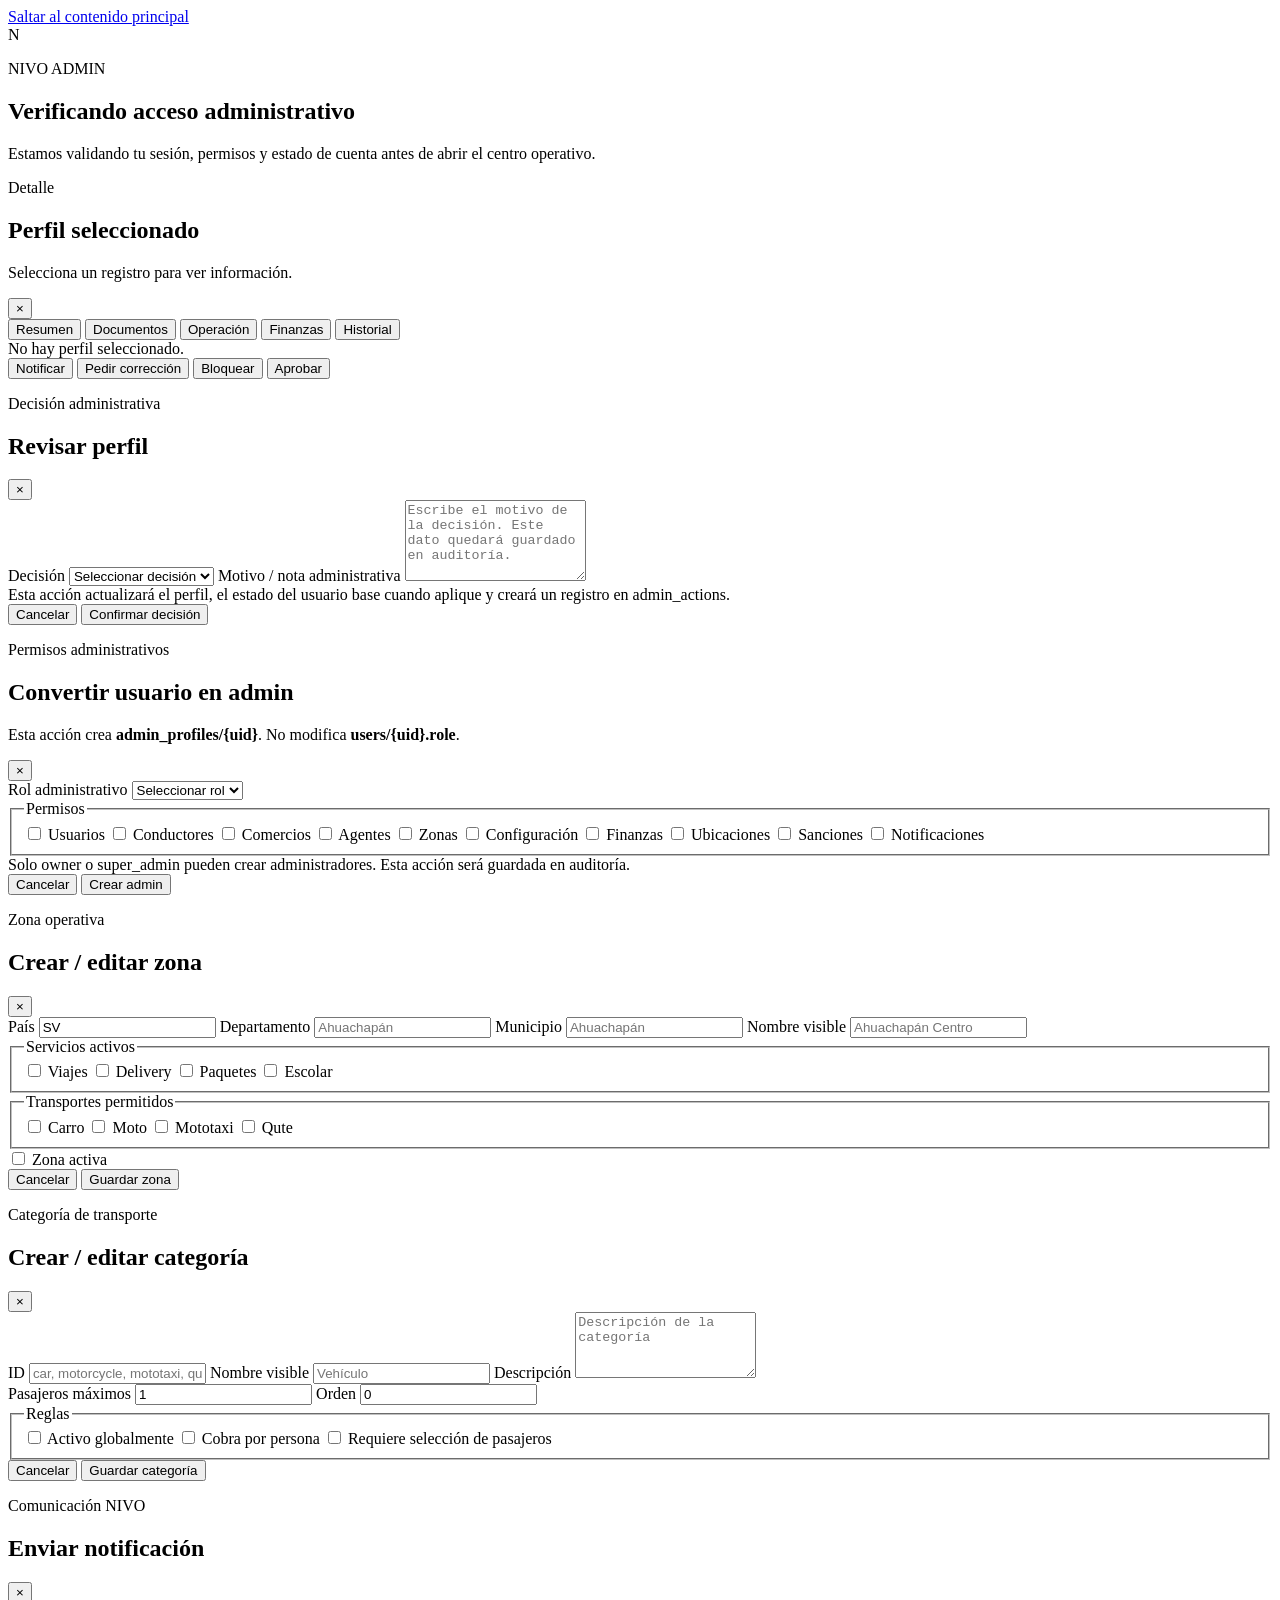
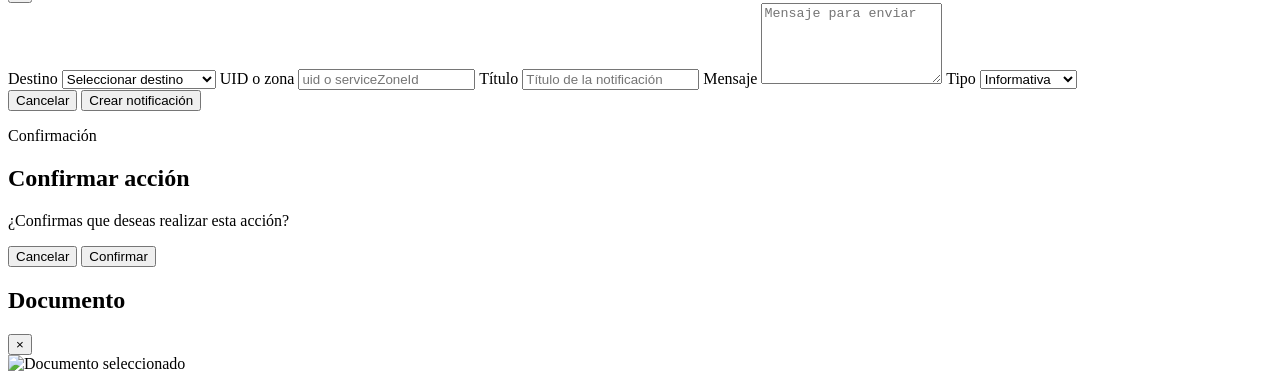
==== dashboard.html @ 53f91d8b "Update print statement from 'Hello' to 'Goodbye'" ====
<!DOCTYPE html>
<html lang="es-SV" class="no-js">
<head>
  <meta charset="UTF-8" />
  <meta http-equiv="X-UA-Compatible" content="IE=edge" />
  <meta name="viewport" content="width=device-width, initial-scale=1.0" />

  <title>NIVO Dashboard | Centro Administrativo</title>

  <meta
    name="description"
    content="Dashboard administrativo de NIVO para operación, revisión de conductores, comercios, usuarios, agentes, zonas, métricas y seguridad."
  />
  <meta name="robots" content="noindex, nofollow" />
  <meta name="theme-color" content="#05070A" />

  <link rel="stylesheet" href="assets/css/dashboard.css" />
</head>

<body data-app="nivo-dashboard">
  <a class="skip-link" href="#dashboardMain">Saltar al contenido principal</a>

  <!-- =====================================================
       AUTH / LOADING GATE
  ====================================================== -->

  <section
    id="dashboardAuthGate"
    class="dashboard-auth-gate"
    aria-live="polite"
    aria-busy="true"
  >
    <div class="auth-gate-card">
      <div class="auth-gate-logo" aria-hidden="true">
        <span>N</span>
      </div>

      <div class="auth-gate-content">
        <p class="eyebrow">NIVO ADMIN</p>
        <h1>Verificando acceso administrativo</h1>
        <p>
          Estamos validando tu sesión, permisos y estado de cuenta antes de abrir
          el centro operativo.
        </p>
      </div>

      <div class="auth-gate-loader" aria-hidden="true">
        <span></span>
        <span></span>
        <span></span>
      </div>
    </div>
  </section>

  <!-- =====================================================
       ACCESS DENIED
  ====================================================== -->

  <section id="dashboardAccessDenied" class="dashboard-access-denied" hidden>
    <div class="access-denied-card">
      <div class="access-denied-icon" aria-hidden="true">!</div>

      <p class="eyebrow danger">Acceso restringido</p>
      <h1>No tienes permisos para entrar al dashboard</h1>
      <p>
        Esta área es exclusiva para cuentas administrativas activas. Si crees que
        esto es un error, solicita que un owner o super admin revise tu cuenta.
      </p>

      <div class="access-denied-actions">
        <a class="btn btn-primary" href="login.html">Volver al login</a>
        <a class="btn btn-secondary" href="index.html">Ir al inicio</a>
      </div>
    </div>
  </section>

  <!-- =====================================================
       DASHBOARD SHELL
  ====================================================== -->

  <div id="dashboardShell" class="dashboard-shell" hidden>
    <!-- =====================================================
         SIDEBAR
    ====================================================== -->

    <aside
      id="dashboardSidebar"
      class="dashboard-sidebar"
      aria-label="Navegación principal del dashboard"
    >
      <div class="sidebar-brand">
        <a href="dashboard.html" class="brand-mark" aria-label="NIVO Dashboard">
          <span class="brand-icon" aria-hidden="true">N</span>
          <span class="brand-text">
            <strong>NIVO</strong>
            <small>Centro Administrativo</small>
          </span>
        </a>

        <button
          id="sidebarCloseBtn"
          class="sidebar-close"
          type="button"
          aria-label="Cerrar menú"
        >
          ×
        </button>
      </div>

      <div class="sidebar-status">
        <span class="status-dot online" aria-hidden="true"></span>
        <span>Operación conectada</span>
      </div>

      <nav class="sidebar-nav" aria-label="Módulos administrativos">
        <p class="nav-group-label">Operación</p>

        <button class="nav-item active" type="button" data-section-target="overview">
          <span class="nav-icon" aria-hidden="true">⌂</span>
          <span>Resumen</span>
        </button>

        <button class="nav-item" type="button" data-section-target="users">
          <span class="nav-icon" aria-hidden="true">👤</span>
          <span>Usuarios</span>
        </button>

        <button class="nav-item" type="button" data-section-target="drivers">
          <span class="nav-icon" aria-hidden="true">🚘</span>
          <span>Conductores</span>
        </button>

        <button class="nav-item nav-item-important" type="button" data-section-target="driver-review">
          <span class="nav-icon" aria-hidden="true">✓</span>
          <span>Revisión conductores</span>
          <strong id="navPendingDriversCount" class="nav-count">0</strong>
        </button>

        <button class="nav-item" type="button" data-section-target="commerce">
          <span class="nav-icon" aria-hidden="true">🏪</span>
          <span>Comercios</span>
        </button>

        <button class="nav-item nav-item-important" type="button" data-section-target="commerce-review">
          <span class="nav-icon" aria-hidden="true">✓</span>
          <span>Revisión comercios</span>
          <strong id="navPendingCommerceCount" class="nav-count">0</strong>
        </button>

        <button class="nav-item" type="button" data-section-target="agents">
          <span class="nav-icon" aria-hidden="true">●</span>
          <span>Agentes NIVO</span>
        </button>

        <p class="nav-group-label">Configuración operativa</p>

        <button class="nav-item" type="button" data-section-target="zones">
          <span class="nav-icon" aria-hidden="true">◎</span>
          <span>Zonas operativas</span>
        </button>

        <button class="nav-item" type="button" data-section-target="ride-types">
          <span class="nav-icon" aria-hidden="true">▣</span>
          <span>Categorías transporte</span>
        </button>

        <button class="nav-item" type="button" data-section-target="pricing">
          <span class="nav-icon" aria-hidden="true">$</span>
          <span>Tarifas y comisiones</span>
        </button>

        <p class="nav-group-label">Servicios</p>

        <button class="nav-item" type="button" data-section-target="delivery">
          <span class="nav-icon" aria-hidden="true">▤</span>
          <span>Delivery / Órdenes</span>
        </button>

        <button class="nav-item" type="button" data-section-target="rides">
          <span class="nav-icon" aria-hidden="true">↗</span>
          <span>Viajes</span>
        </button>

        <button class="nav-item" type="button" data-section-target="locations">
          <span class="nav-icon" aria-hidden="true">⌖</span>
          <span>Ubicaciones</span>
        </button>

        <p class="nav-group-label">Finanzas</p>

        <button class="nav-item" type="button" data-section-target="wallet">
          <span class="nav-icon" aria-hidden="true">◈</span>
          <span>Wallet / Recargas</span>
        </button>

        <button class="nav-item" type="button" data-section-target="cash-settlements">
          <span class="nav-icon" aria-hidden="true">▥</span>
          <span>Liquidaciones</span>
        </button>

        <p class="nav-group-label">Control y seguridad</p>

        <button class="nav-item" type="button" data-section-target="support">
          <span class="nav-icon" aria-hidden="true">?</span>
          <span>Soporte e incidencias</span>
        </button>

        <button class="nav-item" type="button" data-section-target="sanctions">
          <span class="nav-icon" aria-hidden="true">⚠</span>
          <span>Sanciones</span>
        </button>

        <button class="nav-item" type="button" data-section-target="notifications">
          <span class="nav-icon" aria-hidden="true">✦</span>
          <span>Notificaciones</span>
        </button>

        <button class="nav-item" type="button" data-section-target="audit">
          <span class="nav-icon" aria-hidden="true">≡</span>
          <span>Auditoría</span>
        </button>

        <button class="nav-item" type="button" data-section-target="settings">
          <span class="nav-icon" aria-hidden="true">⚙</span>
          <span>Configuración</span>
        </button>
      </nav>

      <div class="sidebar-admin-card">
        <p class="eyebrow">Sesión administrativa</p>
        <strong id="sidebarAdminName">Admin NIVO</strong>
        <span id="sidebarAdminEmail">Cargando...</span>
        <span id="sidebarAdminRole" class="role-pill">admin</span>
      </div>
    </aside>

    <!-- =====================================================
         MAIN WRAPPER
    ====================================================== -->

    <div class="dashboard-workspace">
      <!-- =====================================================
           TOPBAR
      ====================================================== -->

      <header class="dashboard-topbar">
        <div class="topbar-left">
          <button
            id="sidebarOpenBtn"
            class="icon-btn mobile-menu-btn"
            type="button"
            aria-label="Abrir menú"
          >
            ☰
          </button>

          <div class="topbar-title">
            <p id="dashboardBreadcrumb" class="eyebrow">Dashboard / Resumen</p>
            <h1 id="dashboardPageTitle">Centro operativo NIVO</h1>
          </div>
        </div>

        <div class="topbar-search" role="search">
          <label for="globalSearch" class="sr-only">Buscar en el dashboard</label>
          <input
            id="globalSearch"
            type="search"
            placeholder="Buscar usuario, conductor, comercio, teléfono, correo..."
            autocomplete="off"
          />
          <span aria-hidden="true">⌕</span>
        </div>

        <div class="topbar-actions">
          <button
            id="refreshDashboardBtn"
            class="icon-btn"
            type="button"
            aria-label="Actualizar datos"
            title="Actualizar datos"
          >
            ↻
          </button>

          <button
            id="openNotificationsBtn"
            class="icon-btn notification-btn"
            type="button"
            aria-label="Abrir notificaciones"
            title="Notificaciones"
          >
            ✦
            <span id="notificationBadge" class="notification-badge" hidden>0</span>
          </button>

          <button
            id="logoutBtn"
            class="btn btn-ghost"
            type="button"
          >
            Cerrar sesión
          </button>
        </div>
      </header>

      <!-- =====================================================
           MAIN CONTENT
      ====================================================== -->

      <main id="dashboardMain" class="dashboard-main" tabindex="-1">
        <!-- =====================================================
             OVERVIEW
        ====================================================== -->

        <section
          id="section-overview"
          class="dashboard-section active"
          data-section="overview"
          aria-labelledby="overviewTitle"
        >
          <div class="section-heading">
            <div>
              <p class="eyebrow">Vista general</p>
              <h2 id="overviewTitle">Resumen de operación</h2>
              <p>
                Métricas principales de usuarios, conductores, comercios, agentes,
                zonas activas y actividad operativa.
              </p>
            </div>

            <div class="section-actions">
              <select id="overviewDateRange" aria-label="Rango de fechas">
                <option value="today">Hoy</option>
                <option value="yesterday">Ayer</option>
                <option value="7d" selected>Últimos 7 días</option>
                <option value="30d">Últimos 30 días</option>
                <option value="month">Este mes</option>
                <option value="custom">Rango personalizado</option>
              </select>

              <button class="btn btn-secondary" type="button" data-action="export-overview">
                Exportar
              </button>
            </div>
          </div>

          <div class="metrics-grid">
            <article class="metric-card">
              <span class="metric-label">Usuarios registrados</span>
              <strong id="metricTotalUsers">0</strong>
              <small id="metricUsersTrend">Sin datos todavía</small>
            </article>

            <article class="metric-card">
              <span class="metric-label">Usuarios activos</span>
              <strong id="metricActiveUsers">0</strong>
              <small>status: active</small>
            </article>

            <article class="metric-card primary">
              <span class="metric-label">Conductores registrados</span>
              <strong id="metricTotalDrivers">0</strong>
              <small>Todos los perfiles driver</small>
            </article>

            <article class="metric-card">
              <span class="metric-label">Conductores activos</span>
              <strong id="metricActiveDrivers">0</strong>
              <small>Aprobados para operar</small>
            </article>

            <article class="metric-card warning">
              <span class="metric-label">Conductores por revisar</span>
              <strong id="metricPendingDrivers">0</strong>
              <small>pending_review / correction</small>
            </article>

            <article class="metric-card">
              <span class="metric-label">Comercios registrados</span>
              <strong id="metricTotalCommerce">0</strong>
              <small>commerce_profiles</small>
            </article>

            <article class="metric-card">
              <span class="metric-label">Comercios activos</span>
              <strong id="metricActiveCommerce">0</strong>
              <small>Visibles y operativos</small>
            </article>

            <article class="metric-card">
              <span class="metric-label">Agentes NIVO</span>
              <strong id="metricTotalAgents">0</strong>
              <small>Puntos de recarga</small>
            </article>

            <article class="metric-card">
              <span class="metric-label">Zonas activas</span>
              <strong id="metricServiceZones">0</strong>
              <small>Municipios operativos</small>
            </article>

            <article class="metric-card">
              <span class="metric-label">Viajes</span>
              <strong id="metricRideRequests">0</strong>
              <small>Solicitudes registradas</small>
            </article>

            <article class="metric-card">
              <span class="metric-label">Delivery orders</span>
              <strong id="metricDeliveryOrders">0</strong>
              <small>Órdenes registradas</small>
            </article>

            <article class="metric-card">
              <span class="metric-label">Volumen wallet</span>
              <strong id="metricWalletVolume">$0.00</strong>
              <small>Recargas / movimientos</small>
            </article>
          </div>

          <div class="overview-grid">
            <article class="panel">
              <div class="panel-header">
                <div>
                  <p class="eyebrow">Distribución</p>
                  <h3>Conductores por tipo</h3>
                </div>
              </div>

              <div class="vehicle-summary-grid">
                <div class="vehicle-summary-card">
                  <span>Carros</span>
                  <strong id="metricDriversCar">0</strong>
                </div>
                <div class="vehicle-summary-card">
                  <span>Motos</span>
                  <strong id="metricDriversMotorcycle">0</strong>
                </div>
                <div class="vehicle-summary-card">
                  <span>Mototaxis</span>
                  <strong id="metricDriversMototaxi">0</strong>
                </div>
                <div class="vehicle-summary-card">
                  <span>Qutes</span>
                  <strong id="metricDriversQute">0</strong>
                </div>
                <div class="vehicle-summary-card">
                  <span>Delivery</span>
                  <strong id="metricDriversDelivery">0</strong>
                </div>
                <div class="vehicle-summary-card">
                  <span>Disponibles</span>
                  <strong id="metricDriversAvailable">0</strong>
                </div>
              </div>
            </article>

            <article class="panel">
              <div class="panel-header">
                <div>
                  <p class="eyebrow">Alertas</p>
                  <h3>Atención requerida</h3>
                </div>
              </div>

              <div id="criticalAlertsList" class="alert-list">
                <div class="empty-inline">
                  No hay alertas críticas cargadas todavía.
                </div>
              </div>
            </article>

            <article class="panel wide">
              <div class="panel-header">
                <div>
                  <p class="eyebrow">Actividad</p>
                  <h3>Últimas acciones administrativas</h3>
                </div>

                <button class="text-btn" type="button" data-section-target="audit">
                  Ver auditoría
                </button>
              </div>

              <div id="recentAdminActions" class="activity-feed">
                <div class="empty-inline">
                  Todavía no hay acciones administrativas registradas.
                </div>
              </div>
            </article>
          </div>
        </section>

        <!-- =====================================================
             USERS
        ====================================================== -->

        <section
          id="section-users"
          class="dashboard-section"
          data-section="users"
          aria-labelledby="usersTitle"
          hidden
        >
          <div class="section-heading">
            <div>
              <p class="eyebrow">Identidad base</p>
              <h2 id="usersTitle">Usuarios registrados</h2>
              <p>
                Control de clientes, cuentas base, estados, actividad y conversión
                autorizada de usuarios en administradores.
              </p>
            </div>

            <div class="section-actions">
              <button class="btn btn-secondary" type="button" data-action="reload-users">
                Actualizar usuarios
              </button>
            </div>
          </div>

          <div class="filters-bar">
            <label>
              Buscar
              <input id="usersSearchInput" type="search" placeholder="Nombre, correo, teléfono..." />
            </label>

            <label>
              Rol
              <select id="usersRoleFilter">
                <option value="all">Todos</option>
                <option value="user">Usuario</option>
                <option value="driver">Conductor</option>
                <option value="commerce">Comercio</option>
                <option value="agent">Agente</option>
              </select>
            </label>

            <label>
              Estado
              <select id="usersStatusFilter">
                <option value="all">Todos</option>
                <option value="active">Activo</option>
                <option value="pending_profile">Perfil pendiente</option>
                <option value="blocked">Bloqueado</option>
                <option value="rejected">Rechazado</option>
                <option value="suspended">Suspendido</option>
              </select>
            </label>

            <label>
              Zona
              <select id="usersZoneFilter">
                <option value="all">Todas las zonas</option>
              </select>
            </label>
          </div>

          <div class="table-card">
            <div class="table-header">
              <h3>Listado de usuarios</h3>
              <span id="usersTableCount">0 registros</span>
            </div>

            <div class="table-scroll">
              <table class="data-table" id="usersTable">
                <thead>
                  <tr>
                    <th>Usuario</th>
                    <th>Rol</th>
                    <th>Estado</th>
                    <th>Zona</th>
                    <th>Registro</th>
                    <th>Último login</th>
                    <th class="table-actions-col">Acciones</th>
                  </tr>
                </thead>
                <tbody id="usersTableBody">
                  <tr>
                    <td colspan="7">
                      <div class="empty-state compact">Cargando usuarios...</div>
                    </td>
                  </tr>
                </tbody>
              </table>
            </div>
          </div>
        </section>

        <!-- =====================================================
             DRIVERS
        ====================================================== -->

        <section
          id="section-drivers"
          class="dashboard-section"
          data-section="drivers"
          aria-labelledby="driversTitle"
          hidden
        >
          <div class="section-heading">
            <div>
              <p class="eyebrow">Operación logística</p>
              <h2 id="driversTitle">Conductores y repartidores</h2>
              <p>
                Consulta de conductores registrados, activos, online, bloqueados,
                tipo de vehículo y servicios habilitados.
              </p>
            </div>

            <div class="section-actions">
              <button class="btn btn-secondary" type="button" data-action="reload-drivers">
                Actualizar conductores
              </button>
            </div>
          </div>

          <div class="status-summary-row">
            <button class="summary-chip active" type="button" data-driver-filter="all">
              Todos <strong id="driversCountAll">0</strong>
            </button>
            <button class="summary-chip" type="button" data-driver-filter="active">
              Activos <strong id="driversCountActive">0</strong>
            </button>
            <button class="summary-chip" type="button" data-driver-filter="online">
              Online <strong id="driversCountOnline">0</strong>
            </button>
            <button class="summary-chip" type="button" data-driver-filter="pending_review">
              Revisión <strong id="driversCountReview">0</strong>
            </button>
            <button class="summary-chip" type="button" data-driver-filter="blocked">
              Bloqueados <strong id="driversCountBlocked">0</strong>
            </button>
          </div>

          <div class="filters-bar">
            <label>
              Buscar
              <input id="driversSearchInput" type="search" placeholder="Nombre, placa, teléfono..." />
            </label>

            <label>
              Vehículo
              <select id="driversVehicleFilter">
                <option value="all">Todos</option>
                <option value="car">Carro</option>
                <option value="motorcycle">Moto</option>
                <option value="mototaxi">Mototaxi</option>
                <option value="qute">Qute</option>
              </select>
            </label>

            <label>
              Servicio
              <select id="driversServiceFilter">
                <option value="all">Todos</option>
                <option value="ride">Viajes</option>
                <option value="delivery">Delivery</option>
                <option value="package">Paquetes</option>
                <option value="school">Escolar</option>
              </select>
            </label>

            <label>
              Zona
              <select id="driversZoneFilter">
                <option value="all">Todas las zonas</option>
              </select>
            </label>
          </div>

          <div class="table-card">
            <div class="table-header">
              <h3>Listado de conductores</h3>
              <span id="driversTableCount">0 registros</span>
            </div>

            <div class="table-scroll">
              <table class="data-table" id="driversTable">
                <thead>
                  <tr>
                    <th>Conductor</th>
                    <th>Vehículo</th>
                    <th>Servicios</th>
                    <th>Estado</th>
                    <th>Disponibilidad</th>
                    <th>Zona</th>
                    <th>Rating</th>
                    <th class="table-actions-col">Acciones</th>
                  </tr>
                </thead>
                <tbody id="driversTableBody">
                  <tr>
                    <td colspan="8">
                      <div class="empty-state compact">Cargando conductores...</div>
                    </td>
                  </tr>
                </tbody>
              </table>
            </div>
          </div>
        </section>

        <!-- =====================================================
             DRIVER REVIEW
        ====================================================== -->

        <section
          id="section-driver-review"
          class="dashboard-section"
          data-section="driver-review"
          aria-labelledby="driverReviewTitle"
          hidden
        >
          <div class="section-heading">
            <div>
              <p class="eyebrow">Función principal</p>
              <h2 id="driverReviewTitle">Aprobación de conductores</h2>
              <p>
                Revisión de selfie, DUI, licencia, tarjeta de circulación,
                vehículo, servicios seleccionados y decisión administrativa.
              </p>
            </div>

            <div class="section-actions">
              <button class="btn btn-secondary" type="button" data-action="reload-driver-review">
                Actualizar revisión
              </button>
            </div>
          </div>

          <div class="review-board">
            <article class="review-column" data-review-column="pending_documents">
              <header>
                <h3>Documentos pendientes</h3>
                <strong id="reviewPendingDocumentsCount">0</strong>
              </header>
              <div id="reviewPendingDocumentsList" class="review-list">
                <div class="empty-state compact">Sin conductores en esta etapa.</div>
              </div>
            </article>

            <article class="review-column featured" data-review-column="pending_review">
              <header>
                <h3>Listos para revisar</h3>
                <strong id="reviewPendingReviewCount">0</strong>
              </header>
              <div id="reviewPendingReviewList" class="review-list">
                <div class="empty-state compact">Sin conductores listos para revisión.</div>
              </div>
            </article>

            <article class="review-column" data-review-column="correction_required">
              <header>
                <h3>Corrección requerida</h3>
                <strong id="reviewCorrectionRequiredCount">0</strong>
              </header>
              <div id="reviewCorrectionRequiredList" class="review-list">
                <div class="empty-state compact">Sin correcciones pendientes.</div>
              </div>
            </article>
          </div>

          <div class="table-card">
            <div class="table-header">
              <h3>Conductores pendientes de decisión</h3>
              <span id="driverReviewTableCount">0 registros</span>
            </div>

            <div class="table-scroll">
              <table class="data-table" id="driverReviewTable">
                <thead>
                  <tr>
                    <th>Conductor</th>
                    <th>Vehículo</th>
                    <th>Documentos</th>
                    <th>Estado revisión</th>
                    <th>Fecha envío</th>
                    <th class="table-actions-col">Decisión</th>
                  </tr>
                </thead>
                <tbody id="driverReviewTableBody">
                  <tr>
                    <td colspan="6">
                      <div class="empty-state compact">Cargando revisión de conductores...</div>
                    </td>
                  </tr>
                </tbody>
              </table>
            </div>
          </div>
        </section>

        <!-- =====================================================
             COMMERCE
        ====================================================== -->

        <section
          id="section-commerce"
          class="dashboard-section"
          data-section="commerce"
          aria-labelledby="commerceTitle"
          hidden
        >
          <div class="section-heading">
            <div>
              <p class="eyebrow">NIVO Commerce</p>
              <h2 id="commerceTitle">Comercios registrados</h2>
              <p>
                Administración de comercios, visibilidad, catálogo, planes,
                comisiones, órdenes y estado operativo.
              </p>
            </div>

            <div class="section-actions">
              <button class="btn btn-secondary" type="button" data-action="reload-commerce">
                Actualizar comercios
              </button>
            </div>
          </div>

          <div class="filters-bar">
            <label>
              Buscar
              <input id="commerceSearchInput" type="search" placeholder="Negocio, dueño, correo..." />
            </label>

            <label>
              Estado
              <select id="commerceStatusFilter">
                <option value="all">Todos</option>
                <option value="active">Activos</option>
                <option value="pending_profile">Perfil pendiente</option>
                <option value="pending_review">En revisión</option>
                <option value="correction_required">Corrección</option>
                <option value="blocked">Bloqueados</option>
              </select>
            </label>

            <label>
              Plan
              <select id="commercePlanFilter">
                <option value="all">Todos</option>
                <option value="none">Sin plan</option>
                <option value="basic">Básico</option>
                <option value="premium">Premium</option>
              </select>
            </label>

            <label>
              Zona
              <select id="commerceZoneFilter">
                <option value="all">Todas las zonas</option>
              </select>
            </label>
          </div>

          <div class="table-card">
            <div class="table-header">
              <h3>Listado de comercios</h3>
              <span id="commerceTableCount">0 registros</span>
            </div>

            <div class="table-scroll">
              <table class="data-table" id="commerceTable">
                <thead>
                  <tr>
                    <th>Comercio</th>
                    <th>Dueño</th>
                    <th>Categoría</th>
                    <th>Estado</th>
                    <th>Visible</th>
                    <th>Plan</th>
                    <th>Zona</th>
                    <th class="table-actions-col">Acciones</th>
                  </tr>
                </thead>
                <tbody id="commerceTableBody">
                  <tr>
                    <td colspan="8">
                      <div class="empty-state compact">Cargando comercios...</div>
                    </td>
                  </tr>
                </tbody>
              </table>
            </div>
          </div>
        </section>

        <!-- =====================================================
             COMMERCE REVIEW
        ====================================================== -->

        <section
          id="section-commerce-review"
          class="dashboard-section"
          data-section="commerce-review"
          aria-labelledby="commerceReviewTitle"
          hidden
        >
          <div class="section-heading">
            <div>
              <p class="eyebrow">Función principal</p>
              <h2 id="commerceReviewTitle">Aprobación de comercios</h2>
              <p>
                Revisión de comercios, datos del negocio, categoría, zona,
                visibilidad, permiso para recibir órdenes y estado comercial.
              </p>
            </div>

            <div class="section-actions">
              <button class="btn btn-secondary" type="button" data-action="reload-commerce-review">
                Actualizar revisión
              </button>
            </div>
          </div>

          <div class="table-card">
            <div class="table-header">
              <h3>Comercios pendientes de decisión</h3>
              <span id="commerceReviewTableCount">0 registros</span>
            </div>

            <div class="table-scroll">
              <table class="data-table" id="commerceReviewTable">
                <thead>
                  <tr>
                    <th>Comercio</th>
                    <th>Dueño</th>
                    <th>Estado</th>
                    <th>Categoría</th>
                    <th>Zona</th>
                    <th>Enviado</th>
                    <th class="table-actions-col">Decisión</th>
                  </tr>
                </thead>
                <tbody id="commerceReviewTableBody">
                  <tr>
                    <td colspan="7">
                      <div class="empty-state compact">Cargando revisión de comercios...</div>
                    </td>
                  </tr>
                </tbody>
              </table>
            </div>
          </div>
        </section>

        <!-- =====================================================
             AGENTS
        ====================================================== -->

        <section
          id="section-agents"
          class="dashboard-section"
          data-section="agents"
          aria-labelledby="agentsTitle"
          hidden
        >
          <div class="section-heading">
            <div>
              <p class="eyebrow">Puntos NIVO</p>
              <h2 id="agentsTitle">Agentes NIVO</h2>
              <p>
                Control de agentes autorizados para recargas, límites, estados,
                comisiones y actividad.
              </p>
            </div>

            <div class="section-actions">
              <button class="btn btn-secondary" type="button" data-action="reload-agents">
                Actualizar agentes
              </button>
            </div>
          </div>

          <div class="table-card">
            <div class="table-header">
              <h3>Listado de agentes</h3>
              <span id="agentsTableCount">0 registros</span>
            </div>

            <div class="table-scroll">
              <table class="data-table" id="agentsTable">
                <thead>
                  <tr>
                    <th>Agente</th>
                    <th>Estado</th>
                    <th>Zona</th>
                    <th>Puede recargar</th>
                    <th>Límite diario</th>
                    <th>Límite mensual</th>
                    <th>Comisión</th>
                    <th class="table-actions-col">Acciones</th>
                  </tr>
                </thead>
                <tbody id="agentsTableBody">
                  <tr>
                    <td colspan="8">
                      <div class="empty-state compact">Cargando agentes...</div>
                    </td>
                  </tr>
                </tbody>
              </table>
            </div>
          </div>
        </section>

        <!-- =====================================================
             ZONES
        ====================================================== -->

        <section
          id="section-zones"
          class="dashboard-section"
          data-section="zones"
          aria-labelledby="zonesTitle"
          hidden
        >
          <div class="section-heading">
            <div>
              <p class="eyebrow">Expansión territorial</p>
              <h2 id="zonesTitle">Zonas operativas</h2>
              <p>
                Configuración de país, departamentos, municipios, servicios activos,
                tipos de transporte permitidos y tarifas por zona.
              </p>
            </div>

            <div class="section-actions">
              <button class="btn btn-primary" type="button" data-action="open-zone-modal">
                Nueva zona
              </button>
            </div>
          </div>

          <div class="table-card">
            <div class="table-header">
              <h3>Service zones</h3>
              <span id="zonesTableCount">0 registros</span>
            </div>

            <div class="table-scroll">
              <table class="data-table" id="zonesTable">
                <thead>
                  <tr>
                    <th>Zona</th>
                    <th>Departamento</th>
                    <th>Municipio</th>
                    <th>Servicios</th>
                    <th>Transportes</th>
                    <th>Estado</th>
                    <th class="table-actions-col">Acciones</th>
                  </tr>
                </thead>
                <tbody id="zonesTableBody">
                  <tr>
                    <td colspan="7">
                      <div class="empty-state compact">Cargando zonas operativas...</div>
                    </td>
                  </tr>
                </tbody>
              </table>
            </div>
          </div>
        </section>

        <!-- =====================================================
             RIDE TYPES
        ====================================================== -->

        <section
          id="section-ride-types"
          class="dashboard-section"
          data-section="ride-types"
          aria-labelledby="rideTypesTitle"
          hidden
        >
          <div class="section-heading">
            <div>
              <p class="eyebrow">Catálogo global</p>
              <h2 id="rideTypesTitle">Categorías de transporte</h2>
              <p>
                Alta, baja y edición de carro, moto, mototaxi, qute y nuevos tipos
                de movilidad disponibles por zona.
              </p>
            </div>

            <div class="section-actions">
              <button class="btn btn-primary" type="button" data-action="open-ride-type-modal">
                Nueva categoría
              </button>
            </div>
          </div>

          <div class="table-card">
            <div class="table-header">
              <h3>Ride types</h3>
              <span id="rideTypesTableCount">0 registros</span>
            </div>

            <div class="table-scroll">
              <table class="data-table" id="rideTypesTable">
                <thead>
                  <tr>
                    <th>Categoría</th>
                    <th>ID</th>
                    <th>Estado global</th>
                    <th>Pasajeros</th>
                    <th>Cobra por persona</th>
                    <th>Selección pasajeros</th>
                    <th class="table-actions-col">Acciones</th>
                  </tr>
                </thead>
                <tbody id="rideTypesTableBody">
                  <tr>
                    <td colspan="7">
                      <div class="empty-state compact">Cargando categorías...</div>
                    </td>
                  </tr>
                </tbody>
              </table>
            </div>
          </div>
        </section>

        <!-- =====================================================
             PRICING
        ====================================================== -->

        <section
          id="section-pricing"
          class="dashboard-section"
          data-section="pricing"
          aria-labelledby="pricingTitle"
          hidden
        >
          <div class="section-heading">
            <div>
              <p class="eyebrow">Economía operativa</p>
              <h2 id="pricingTitle">Tarifas y comisiones</h2>
              <p>
                Control por zona de tarifa base, tarifa mínima, precio por km,
                precio por minuto, comisión NIVO, delivery y promociones.
              </p>
            </div>

            <div class="section-actions">
              <button class="btn btn-secondary" type="button" data-action="reload-pricing">
                Actualizar tarifas
              </button>
            </div>
          </div>

          <div id="pricingConfigGrid" class="config-grid">
            <div class="empty-state">
              Las tarifas se cargarán desde service_zones y transportConfigs.
            </div>
          </div>
        </section>

        <!-- =====================================================
             DELIVERY
        ====================================================== -->

        <section
          id="section-delivery"
          class="dashboard-section"
          data-section="delivery"
          aria-labelledby="deliveryTitle"
          hidden
        >
          <div class="section-heading">
            <div>
              <p class="eyebrow">NIVO Delivery</p>
              <h2 id="deliveryTitle">Delivery / Órdenes</h2>
              <p>
                Control de órdenes, estados, comercios, usuarios, repartidores,
                pruebas de entrega, cancelaciones e incidencias.
              </p>
            </div>

            <div class="section-actions">
              <button class="btn btn-secondary" type="button" data-action="reload-delivery">
                Actualizar órdenes
              </button>
            </div>
          </div>

          <div class="table-card">
            <div class="table-header">
              <h3>Órdenes de delivery</h3>
              <span id="deliveryTableCount">0 registros</span>
            </div>

            <div class="table-scroll">
              <table class="data-table" id="deliveryTable">
                <thead>
                  <tr>
                    <th>Orden</th>
                    <th>Usuario</th>
                    <th>Comercio</th>
                    <th>Repartidor</th>
                    <th>Estado</th>
                    <th>Total</th>
                    <th>Creada</th>
                    <th class="table-actions-col">Acciones</th>
                  </tr>
                </thead>
                <tbody id="deliveryTableBody">
                  <tr>
                    <td colspan="8">
                      <div class="empty-state compact">Cargando órdenes...</div>
                    </td>
                  </tr>
                </tbody>
              </table>
            </div>
          </div>
        </section>

        <!-- =====================================================
             RIDES
        ====================================================== -->

        <section
          id="section-rides"
          class="dashboard-section"
          data-section="rides"
          aria-labelledby="ridesTitle"
          hidden
        >
          <div class="section-heading">
            <div>
              <p class="eyebrow">NIVO Ride</p>
              <h2 id="ridesTitle">Viajes / Solicitudes</h2>
              <p>
                Consulta de viajes solicitados, aceptados, completados, cancelados,
                usuarios, conductores, tarifas e incidencias.
              </p>
            </div>

            <div class="section-actions">
              <button class="btn btn-secondary" type="button" data-action="reload-rides">
                Actualizar viajes
              </button>
            </div>
          </div>

          <div class="table-card">
            <div class="table-header">
              <h3>Solicitudes de viaje</h3>
              <span id="ridesTableCount">0 registros</span>
            </div>

            <div class="table-scroll">
              <table class="data-table" id="ridesTable">
                <thead>
                  <tr>
                    <th>Viaje</th>
                    <th>Usuario</th>
                    <th>Conductor</th>
                    <th>Tipo</th>
                    <th>Estado</th>
                    <th>Tarifa</th>
                    <th>Creado</th>
                    <th class="table-actions-col">Acciones</th>
                  </tr>
                </thead>
                <tbody id="ridesTableBody">
                  <tr>
                    <td colspan="8">
                      <div class="empty-state compact">Cargando viajes...</div>
                    </td>
                  </tr>
                </tbody>
              </table>
            </div>
          </div>
        </section>

        <!-- =====================================================
             LOCATIONS
        ====================================================== -->

        <section
          id="section-locations"
          class="dashboard-section"
          data-section="locations"
          aria-labelledby="locationsTitle"
          hidden
        >
          <div class="section-heading">
            <div>
              <p class="eyebrow">Dato sensible</p>
              <h2 id="locationsTitle">Ubicaciones operativas</h2>
              <p>
                Vista controlada de conductores online y ubicaciones temporales de
                usuarios durante tareas activas, con permisos y auditoría.
              </p>
            </div>

            <div class="section-actions">
              <button class="btn btn-secondary" type="button" data-action="reload-locations">
                Actualizar ubicaciones
              </button>
            </div>
          </div>

          <div class="sensitive-notice">
            <strong>Uso restringido:</strong>
            la ubicación solo debe consultarse por motivo operativo, soporte,
            seguridad o tarea activa. Cada acceso debe registrarse en auditoría.
          </div>

          <div class="locations-grid">
            <article class="panel map-panel">
              <div class="panel-header">
                <div>
                  <p class="eyebrow">Mapa operativo</p>
                  <h3>Conductores y tareas activas</h3>
                </div>
              </div>

              <div id="operationsMap" class="map-placeholder">
                <span>Mapa pendiente de conectar</span>
              </div>
            </article>

            <article class="panel">
              <div class="panel-header">
                <div>
                  <p class="eyebrow">Online</p>
                  <h3>Conductores conectados</h3>
                </div>
              </div>

              <div id="onlineDriversList" class="compact-list">
                <div class="empty-state compact">Sin conductores online cargados.</div>
              </div>
            </article>
          </div>
        </section>

        <!-- =====================================================
             WALLET
        ====================================================== -->

        <section
          id="section-wallet"
          class="dashboard-section"
          data-section="wallet"
          aria-labelledby="walletTitle"
          hidden
        >
          <div class="section-heading">
            <div>
              <p class="eyebrow">Saldo y movimientos</p>
              <h2 id="walletTitle">Wallet / Recargas</h2>
              <p>
                Control de wallets, recargas con tarjeta, recargas por agente,
                bonos, ajustes administrativos y movimientos ledger.
              </p>
            </div>

            <div class="section-actions">
              <button class="btn btn-secondary" type="button" data-action="reload-wallet">
                Actualizar finanzas
              </button>
            </div>
          </div>

          <div class="table-card">
            <div class="table-header">
              <h3>Movimientos wallet</h3>
              <span id="walletLedgerTableCount">0 registros</span>
            </div>

            <div class="table-scroll">
              <table class="data-table" id="walletLedgerTable">
                <thead>
                  <tr>
                    <th>Movimiento</th>
                    <th>Usuario</th>
                    <th>Tipo</th>
                    <th>Monto</th>
                    <th>Fuente</th>
                    <th>Estado</th>
                    <th>Fecha</th>
                    <th class="table-actions-col">Acciones</th>
                  </tr>
                </thead>
                <tbody id="walletLedgerTableBody">
                  <tr>
                    <td colspan="8">
                      <div class="empty-state compact">Cargando movimientos...</div>
                    </td>
                  </tr>
                </tbody>
              </table>
            </div>
          </div>
        </section>

        <!-- =====================================================
             CASH SETTLEMENTS
        ====================================================== -->

        <section
          id="section-cash-settlements"
          class="dashboard-section"
          data-section="cash-settlements"
          aria-labelledby="cashSettlementsTitle"
          hidden
        >
          <div class="section-heading">
            <div>
              <p class="eyebrow">Liquidación manual</p>
              <h2 id="cashSettlementsTitle">Liquidaciones de efectivo</h2>
              <p>
                Control de efectivo pendiente, vencido, comprobantes subidos,
                aprobación/rechazo y bloqueo por deuda.
              </p>
            </div>

            <div class="section-actions">
              <button class="btn btn-secondary" type="button" data-action="reload-cash-settlements">
                Actualizar liquidaciones
              </button>
            </div>
          </div>

          <div class="table-card">
            <div class="table-header">
              <h3>Comprobantes y saldos pendientes</h3>
              <span id="cashSettlementsTableCount">0 registros</span>
            </div>

            <div class="table-scroll">
              <table class="data-table" id="cashSettlementsTable">
                <thead>
                  <tr>
                    <th>Conductor</th>
                    <th>Pendiente</th>
                    <th>Vencido</th>
                    <th>Fecha límite</th>
                    <th>Estado</th>
                    <th>Comprobante</th>
                    <th class="table-actions-col">Acciones</th>
                  </tr>
                </thead>
                <tbody id="cashSettlementsTableBody">
                  <tr>
                    <td colspan="7">
                      <div class="empty-state compact">Cargando liquidaciones...</div>
                    </td>
                  </tr>
                </tbody>
              </table>
            </div>
          </div>
        </section>

        <!-- =====================================================
             SUPPORT
        ====================================================== -->

        <section
          id="section-support"
          class="dashboard-section"
          data-section="support"
          aria-labelledby="supportTitle"
          hidden
        >
          <div class="section-heading">
            <div>
              <p class="eyebrow">Atención operativa</p>
              <h2 id="supportTitle">Soporte e incidencias</h2>
              <p>
                Gestión de reportes entre usuarios, conductores, comercios,
                agentes, pagos, paquetes, órdenes y viajes.
              </p>
            </div>

            <div class="section-actions">
              <button class="btn btn-secondary" type="button" data-action="reload-support">
                Actualizar soporte
              </button>
            </div>
          </div>

          <div class="table-card">
            <div class="table-header">
              <h3>Incidencias</h3>
              <span id="incidentsTableCount">0 registros</span>
            </div>

            <div class="table-scroll">
              <table class="data-table" id="incidentsTable">
                <thead>
                  <tr>
                    <th>Incidencia</th>
                    <th>Reporta</th>
                    <th>Reportado</th>
                    <th>Tipo</th>
                    <th>Severidad</th>
                    <th>Estado</th>
                    <th>Creada</th>
                    <th class="table-actions-col">Acciones</th>
                  </tr>
                </thead>
                <tbody id="incidentsTableBody">
                  <tr>
                    <td colspan="8">
                      <div class="empty-state compact">Cargando incidencias...</div>
                    </td>
                  </tr>
                </tbody>
              </table>
            </div>
          </div>
        </section>

        <!-- =====================================================
             SANCTIONS
        ====================================================== -->

        <section
          id="section-sanctions"
          class="dashboard-section"
          data-section="sanctions"
          aria-labelledby="sanctionsTitle"
          hidden
        >
          <div class="section-heading">
            <div>
              <p class="eyebrow">Control disciplinario</p>
              <h2 id="sanctionsTitle">Sanciones y bloqueos</h2>
              <p>
                Advertencias, bloqueos temporales, desactivación de servicios,
                suspensión por documentos, efectivo pendiente y reincidencias.
              </p>
            </div>

            <div class="section-actions">
              <button class="btn btn-primary" type="button" data-action="open-sanction-modal">
                Nueva sanción
              </button>
            </div>
          </div>

          <div class="table-card">
            <div class="table-header">
              <h3>Sanciones</h3>
              <span id="sanctionsTableCount">0 registros</span>
            </div>

            <div class="table-scroll">
              <table class="data-table" id="sanctionsTable">
                <thead>
                  <tr>
                    <th>Persona</th>
                    <th>Rol</th>
                    <th>Tipo</th>
                    <th>Severidad</th>
                    <th>Activa</th>
                    <th>Inicio</th>
                    <th>Fin</th>
                    <th class="table-actions-col">Acciones</th>
                  </tr>
                </thead>
                <tbody id="sanctionsTableBody">
                  <tr>
                    <td colspan="8">
                      <div class="empty-state compact">Cargando sanciones...</div>
                    </td>
                  </tr>
                </tbody>
              </table>
            </div>
          </div>
        </section>

        <!-- =====================================================
             NOTIFICATIONS
        ====================================================== -->

        <section
          id="section-notifications"
          class="dashboard-section"
          data-section="notifications"
          aria-labelledby="notificationsTitle"
          hidden
        >
          <div class="section-heading">
            <div>
              <p class="eyebrow">Comunicación</p>
              <h2 id="notificationsTitle">Notificaciones</h2>
              <p>
                Envío de avisos a usuarios, conductores, comercios, agentes,
                zonas completas o perfiles específicos.
              </p>
            </div>

            <div class="section-actions">
              <button class="btn btn-primary" type="button" data-action="open-notification-modal">
                Nueva notificación
              </button>
            </div>
          </div>

          <div class="table-card">
            <div class="table-header">
              <h3>Historial de notificaciones</h3>
              <span id="notificationsTableCount">0 registros</span>
            </div>

            <div class="table-scroll">
              <table class="data-table" id="notificationsTable">
                <thead>
                  <tr>
                    <th>Mensaje</th>
                    <th>Destino</th>
                    <th>Tipo</th>
                    <th>Estado</th>
                    <th>Creada</th>
                    <th class="table-actions-col">Acciones</th>
                  </tr>
                </thead>
                <tbody id="notificationsTableBody">
                  <tr>
                    <td colspan="6">
                      <div class="empty-state compact">Cargando notificaciones...</div>
                    </td>
                  </tr>
                </tbody>
              </table>
            </div>
          </div>
        </section>

        <!-- =====================================================
             AUDIT
        ====================================================== -->

        <section
          id="section-audit"
          class="dashboard-section"
          data-section="audit"
          aria-labelledby="auditTitle"
          hidden
        >
          <div class="section-heading">
            <div>
              <p class="eyebrow">Trazabilidad</p>
              <h2 id="auditTitle">Auditoría administrativa</h2>
              <p>
                Registro inalterable de acciones críticas: aprobaciones, rechazos,
                bloqueos, cambios de zona, tarifas, permisos y creación de admins.
              </p>
            </div>

            <div class="section-actions">
              <button class="btn btn-secondary" type="button" data-action="reload-audit">
                Actualizar auditoría
              </button>
            </div>
          </div>

          <div class="table-card">
            <div class="table-header">
              <h3>Admin actions</h3>
              <span id="auditTableCount">0 registros</span>
            </div>

            <div class="table-scroll">
              <table class="data-table" id="auditTable">
                <thead>
                  <tr>
                    <th>Acción</th>
                    <th>Admin</th>
                    <th>Objetivo</th>
                    <th>Rol objetivo</th>
                    <th>Motivo</th>
                    <th>Fecha</th>
                    <th class="table-actions-col">Detalle</th>
                  </tr>
                </thead>
                <tbody id="auditTableBody">
                  <tr>
                    <td colspan="7">
                      <div class="empty-state compact">Cargando auditoría...</div>
                    </td>
                  </tr>
                </tbody>
              </table>
            </div>
          </div>
        </section>

        <!-- =====================================================
             SETTINGS
        ====================================================== -->

        <section
          id="section-settings"
          class="dashboard-section"
          data-section="settings"
          aria-labelledby="settingsTitle"
          hidden
        >
          <div class="section-heading">
            <div>
              <p class="eyebrow">Sistema</p>
              <h2 id="settingsTitle">Configuración general</h2>
              <p>
                Parámetros globales de NIVO, permisos internos, operación,
                mantenimiento, seguridad y futuras integraciones.
              </p>
            </div>
          </div>

          <div class="settings-grid">
            <article class="panel">
              <div class="panel-header">
                <div>
                  <p class="eyebrow">Administradores</p>
                  <h3>Gestión de permisos</h3>
                </div>
              </div>

              <p>
                Los usuarios se convierten en administradores creando
                <strong>admin_profiles/{uid}</strong>. No se cambia el role base
                dentro de <strong>users/{uid}</strong>.
              </p>

              <button class="btn btn-secondary" type="button" data-section-target="users">
                Ir a usuarios
              </button>
            </article>

            <article class="panel">
              <div class="panel-header">
                <div>
                  <p class="eyebrow">Operación</p>
                  <h3>Modo de plataforma</h3>
                </div>
              </div>

              <div id="appSettingsList" class="config-list">
                <div class="empty-state compact">Configuraciones pendientes de cargar.</div>
              </div>
            </article>
          </div>
        </section>
      </main>
    </div>
  </div>

  <!-- =====================================================
       DETAIL DRAWER
  ====================================================== -->

  <aside
    id="detailDrawer"
    class="detail-drawer"
    aria-hidden="true"
    aria-labelledby="detailDrawerTitle"
  >
    <div class="drawer-backdrop" data-action="close-detail-drawer"></div>

    <div class="drawer-panel" role="dialog" aria-modal="true">
      <header class="drawer-header">
        <div>
          <p id="detailDrawerEyebrow" class="eyebrow">Detalle</p>
          <h2 id="detailDrawerTitle">Perfil seleccionado</h2>
          <p id="detailDrawerSubtitle">Selecciona un registro para ver información.</p>
        </div>

        <button
          class="icon-btn"
          type="button"
          data-action="close-detail-drawer"
          aria-label="Cerrar detalle"
        >
          ×
        </button>
      </header>

      <div class="drawer-tabs" role="tablist" aria-label="Secciones del perfil">
        <button class="drawer-tab active" type="button" data-detail-tab="summary">Resumen</button>
        <button class="drawer-tab" type="button" data-detail-tab="documents">Documentos</button>
        <button class="drawer-tab" type="button" data-detail-tab="operation">Operación</button>
        <button class="drawer-tab" type="button" data-detail-tab="finance">Finanzas</button>
        <button class="drawer-tab" type="button" data-detail-tab="history">Historial</button>
      </div>

      <div class="drawer-body">
        <section class="drawer-tab-panel active" data-detail-panel="summary">
          <div id="detailSummaryPanel" class="detail-panel-content">
            <div class="empty-state compact">No hay perfil seleccionado.</div>
          </div>
        </section>

        <section class="drawer-tab-panel" data-detail-panel="documents" hidden>
          <div id="detailDocumentsPanel" class="detail-panel-content">
            <div class="empty-state compact">No hay documentos cargados.</div>
          </div>
        </section>

        <section class="drawer-tab-panel" data-detail-panel="operation" hidden>
          <div id="detailOperationPanel" class="detail-panel-content">
            <div class="empty-state compact">No hay datos operativos cargados.</div>
          </div>
        </section>

        <section class="drawer-tab-panel" data-detail-panel="finance" hidden>
          <div id="detailFinancePanel" class="detail-panel-content">
            <div class="empty-state compact">No hay datos financieros cargados.</div>
          </div>
        </section>

        <section class="drawer-tab-panel" data-detail-panel="history" hidden>
          <div id="detailHistoryPanel" class="detail-panel-content">
            <div class="empty-state compact">No hay historial cargado.</div>
          </div>
        </section>
      </div>

      <footer class="drawer-footer">
        <button class="btn btn-secondary" type="button" data-action="drawer-send-notification">
          Notificar
        </button>

        <button class="btn btn-warning" type="button" data-action="drawer-require-correction">
          Pedir corrección
        </button>

        <button class="btn btn-danger" type="button" data-action="drawer-block-profile">
          Bloquear
        </button>

        <button class="btn btn-primary" type="button" data-action="drawer-approve-profile">
          Aprobar
        </button>
      </footer>
    </div>
  </aside>

  <!-- =====================================================
       MODAL: REVIEW DECISION
  ====================================================== -->

  <div
    id="reviewDecisionModal"
    class="modal"
    role="dialog"
    aria-modal="true"
    aria-labelledby="reviewDecisionTitle"
    aria-hidden="true"
  >
    <div class="modal-backdrop" data-action="close-review-modal"></div>

    <div class="modal-card">
      <header class="modal-header">
        <div>
          <p class="eyebrow">Decisión administrativa</p>
          <h2 id="reviewDecisionTitle">Revisar perfil</h2>
        </div>

        <button
          class="icon-btn"
          type="button"
          data-action="close-review-modal"
          aria-label="Cerrar"
        >
          ×
        </button>
      </header>

      <form id="reviewDecisionForm" class="modal-form">
        <input type="hidden" id="reviewTargetId" />
        <input type="hidden" id="reviewTargetCollection" />
        <input type="hidden" id="reviewTargetRole" />

        <label>
          Decisión
          <select id="reviewDecisionType" required>
            <option value="">Seleccionar decisión</option>
            <option value="approve">Aprobar</option>
            <option value="correction_required">Pedir corrección</option>
            <option value="reject">Rechazar</option>
            <option value="block">Bloquear</option>
          </select>
        </label>

        <label>
          Motivo / nota administrativa
          <textarea
            id="reviewDecisionReason"
            rows="5"
            placeholder="Escribe el motivo de la decisión. Este dato quedará guardado en auditoría."
          ></textarea>
        </label>

        <div class="modal-warning">
          Esta acción actualizará el perfil, el estado del usuario base cuando
          aplique y creará un registro en admin_actions.
        </div>

        <footer class="modal-actions">
          <button class="btn btn-secondary" type="button" data-action="close-review-modal">
            Cancelar
          </button>
          <button class="btn btn-primary" type="submit">
            Confirmar decisión
          </button>
        </footer>
      </form>
    </div>
  </div>

  <!-- =====================================================
       MODAL: MAKE ADMIN
  ====================================================== -->

  <div
    id="makeAdminModal"
    class="modal"
    role="dialog"
    aria-modal="true"
    aria-labelledby="makeAdminTitle"
    aria-hidden="true"
  >
    <div class="modal-backdrop" data-action="close-make-admin-modal"></div>

    <div class="modal-card modal-card-large">
      <header class="modal-header">
        <div>
          <p class="eyebrow">Permisos administrativos</p>
          <h2 id="makeAdminTitle">Convertir usuario en admin</h2>
          <p>
            Esta acción crea <strong>admin_profiles/{uid}</strong>.
            No modifica <strong>users/{uid}.role</strong>.
          </p>
        </div>

        <button
          class="icon-btn"
          type="button"
          data-action="close-make-admin-modal"
          aria-label="Cerrar"
        >
          ×
        </button>
      </header>

      <form id="makeAdminForm" class="modal-form">
        <input type="hidden" id="makeAdminUid" />
        <input type="hidden" id="makeAdminEmail" />
        <input type="hidden" id="makeAdminDisplayName" />

        <label>
          Rol administrativo
          <select id="makeAdminRole" required>
            <option value="">Seleccionar rol</option>
            <option value="super_admin">Super admin</option>
            <option value="admin">Admin</option>
            <option value="operations">Operaciones</option>
            <option value="support">Soporte</option>
            <option value="finance">Finanzas</option>
            <option value="reviewer">Reviewer</option>
            <option value="viewer">Viewer</option>
          </select>
        </label>

        <fieldset class="permissions-grid">
          <legend>Permisos</legend>

          <label><input type="checkbox" name="permissions" value="users" /> Usuarios</label>
          <label><input type="checkbox" name="permissions" value="drivers" /> Conductores</label>
          <label><input type="checkbox" name="permissions" value="commerce" /> Comercios</label>
          <label><input type="checkbox" name="permissions" value="agents" /> Agentes</label>
          <label><input type="checkbox" name="permissions" value="zones" /> Zonas</label>
          <label><input type="checkbox" name="permissions" value="settings" /> Configuración</label>
          <label><input type="checkbox" name="permissions" value="finance" /> Finanzas</label>
          <label><input type="checkbox" name="permissions" value="locations" /> Ubicaciones</label>
          <label><input type="checkbox" name="permissions" value="sanctions" /> Sanciones</label>
          <label><input type="checkbox" name="permissions" value="notifications" /> Notificaciones</label>
        </fieldset>

        <div class="modal-warning">
          Solo owner o super_admin pueden crear administradores. Esta acción será
          guardada en auditoría.
        </div>

        <footer class="modal-actions">
          <button class="btn btn-secondary" type="button" data-action="close-make-admin-modal">
            Cancelar
          </button>
          <button class="btn btn-primary" type="submit">
            Crear admin
          </button>
        </footer>
      </form>
    </div>
  </div>

  <!-- =====================================================
       MODAL: ZONE
  ====================================================== -->

  <div
    id="zoneModal"
    class="modal"
    role="dialog"
    aria-modal="true"
    aria-labelledby="zoneModalTitle"
    aria-hidden="true"
  >
    <div class="modal-backdrop" data-action="close-zone-modal"></div>

    <div class="modal-card modal-card-large">
      <header class="modal-header">
        <div>
          <p class="eyebrow">Zona operativa</p>
          <h2 id="zoneModalTitle">Crear / editar zona</h2>
        </div>

        <button
          class="icon-btn"
          type="button"
          data-action="close-zone-modal"
          aria-label="Cerrar"
        >
          ×
        </button>
      </header>

      <form id="zoneForm" class="modal-form">
        <input type="hidden" id="zoneId" />

        <div class="form-grid">
          <label>
            País
            <input id="zoneCountry" type="text" value="SV" required />
          </label>

          <label>
            Departamento
            <input id="zoneDepartment" type="text" placeholder="Ahuachapán" required />
          </label>

          <label>
            Municipio
            <input id="zoneMunicipality" type="text" placeholder="Ahuachapán" required />
          </label>

          <label>
            Nombre visible
            <input id="zoneDisplayName" type="text" placeholder="Ahuachapán Centro" required />
          </label>
        </div>

        <fieldset class="permissions-grid">
          <legend>Servicios activos</legend>
          <label><input type="checkbox" id="zoneServiceRide" /> Viajes</label>
          <label><input type="checkbox" id="zoneServiceDelivery" /> Delivery</label>
          <label><input type="checkbox" id="zoneServicePackage" /> Paquetes</label>
          <label><input type="checkbox" id="zoneServiceSchool" /> Escolar</label>
        </fieldset>

        <fieldset class="permissions-grid">
          <legend>Transportes permitidos</legend>
          <label><input type="checkbox" id="zoneTransportCar" /> Carro</label>
          <label><input type="checkbox" id="zoneTransportMotorcycle" /> Moto</label>
          <label><input type="checkbox" id="zoneTransportMototaxi" /> Mototaxi</label>
          <label><input type="checkbox" id="zoneTransportQute" /> Qute</label>
        </fieldset>

        <label class="switch-row">
          <input type="checkbox" id="zoneActive" />
          <span>Zona activa</span>
        </label>

        <footer class="modal-actions">
          <button class="btn btn-secondary" type="button" data-action="close-zone-modal">
            Cancelar
          </button>
          <button class="btn btn-primary" type="submit">
            Guardar zona
          </button>
        </footer>
      </form>
    </div>
  </div>

  <!-- =====================================================
       MODAL: RIDE TYPE
  ====================================================== -->

  <div
    id="rideTypeModal"
    class="modal"
    role="dialog"
    aria-modal="true"
    aria-labelledby="rideTypeModalTitle"
    aria-hidden="true"
  >
    <div class="modal-backdrop" data-action="close-ride-type-modal"></div>

    <div class="modal-card">
      <header class="modal-header">
        <div>
          <p class="eyebrow">Categoría de transporte</p>
          <h2 id="rideTypeModalTitle">Crear / editar categoría</h2>
        </div>

        <button
          class="icon-btn"
          type="button"
          data-action="close-ride-type-modal"
          aria-label="Cerrar"
        >
          ×
        </button>
      </header>

      <form id="rideTypeForm" class="modal-form">
        <label>
          ID
          <input id="rideTypeId" type="text" placeholder="car, motorcycle, mototaxi, qute" required />
        </label>

        <label>
          Nombre visible
          <input id="rideTypeTitle" type="text" placeholder="Vehículo" required />
        </label>

        <label>
          Descripción
          <textarea id="rideTypeDescription" rows="4" placeholder="Descripción de la categoría"></textarea>
        </label>

        <div class="form-grid">
          <label>
            Pasajeros máximos
            <input id="rideTypeMaxPassengers" type="number" min="1" step="1" value="1" />
          </label>

          <label>
            Orden
            <input id="rideTypeSortOrder" type="number" min="0" step="1" value="0" />
          </label>
        </div>

        <fieldset class="permissions-grid">
          <legend>Reglas</legend>
          <label><input type="checkbox" id="rideTypeActiveGlobally" /> Activo globalmente</label>
          <label><input type="checkbox" id="rideTypeChargesPerPassenger" /> Cobra por persona</label>
          <label><input type="checkbox" id="rideTypeRequiresPassengerSelection" /> Requiere selección de pasajeros</label>
        </fieldset>

        <footer class="modal-actions">
          <button class="btn btn-secondary" type="button" data-action="close-ride-type-modal">
            Cancelar
          </button>
          <button class="btn btn-primary" type="submit">
            Guardar categoría
          </button>
        </footer>
      </form>
    </div>
  </div>

  <!-- =====================================================
       MODAL: NOTIFICATION
  ====================================================== -->

  <div
    id="notificationModal"
    class="modal"
    role="dialog"
    aria-modal="true"
    aria-labelledby="notificationModalTitle"
    aria-hidden="true"
  >
    <div class="modal-backdrop" data-action="close-notification-modal"></div>

    <div class="modal-card">
      <header class="modal-header">
        <div>
          <p class="eyebrow">Comunicación NIVO</p>
          <h2 id="notificationModalTitle">Enviar notificación</h2>
        </div>

        <button
          class="icon-btn"
          type="button"
          data-action="close-notification-modal"
          aria-label="Cerrar"
        >
          ×
        </button>
      </header>

      <form id="notificationForm" class="modal-form">
        <label>
          Destino
          <select id="notificationTargetType" required>
            <option value="">Seleccionar destino</option>
            <option value="all_users">Todos los usuarios</option>
            <option value="users_by_zone">Usuarios por zona</option>
            <option value="drivers_by_zone">Conductores por zona</option>
            <option value="commerce_by_zone">Comercios por zona</option>
            <option value="agents_by_zone">Agentes por zona</option>
            <option value="single_uid">Perfil específico</option>
          </select>
        </label>

        <label>
          UID o zona
          <input id="notificationTargetValue" type="text" placeholder="uid o serviceZoneId" />
        </label>

        <label>
          Título
          <input id="notificationTitle" type="text" placeholder="Título de la notificación" required />
        </label>

        <label>
          Mensaje
          <textarea id="notificationBody" rows="5" placeholder="Mensaje para enviar" required></textarea>
        </label>

        <label>
          Tipo
          <select id="notificationType" required>
            <option value="info">Informativa</option>
            <option value="promotion">Promoción</option>
            <option value="warning">Advertencia</option>
            <option value="account">Cuenta</option>
            <option value="settlement">Liquidación</option>
            <option value="documents">Documentos</option>
          </select>
        </label>

        <footer class="modal-actions">
          <button class="btn btn-secondary" type="button" data-action="close-notification-modal">
            Cancelar
          </button>
          <button class="btn btn-primary" type="submit">
            Crear notificación
          </button>
        </footer>
      </form>
    </div>
  </div>

  <!-- =====================================================
       MODAL: CONFIRM
  ====================================================== -->

  <div
    id="confirmModal"
    class="modal"
    role="dialog"
    aria-modal="true"
    aria-labelledby="confirmModalTitle"
    aria-hidden="true"
  >
    <div class="modal-backdrop" data-action="close-confirm-modal"></div>

    <div class="modal-card modal-card-small">
      <header class="modal-header">
        <div>
          <p class="eyebrow">Confirmación</p>
          <h2 id="confirmModalTitle">Confirmar acción</h2>
        </div>
      </header>

      <div class="modal-body">
        <p id="confirmModalMessage">
          ¿Confirmas que deseas realizar esta acción?
        </p>
      </div>

      <footer class="modal-actions">
        <button class="btn btn-secondary" type="button" data-action="close-confirm-modal">
          Cancelar
        </button>
        <button id="confirmModalAcceptBtn" class="btn btn-primary" type="button">
          Confirmar
        </button>
      </footer>
    </div>
  </div>

  <!-- =====================================================
       IMAGE VIEWER
  ====================================================== -->

  <div
    id="imageViewerModal"
    class="image-viewer-modal"
    role="dialog"
    aria-modal="true"
    aria-labelledby="imageViewerTitle"
    aria-hidden="true"
  >
    <div class="modal-backdrop" data-action="close-image-viewer"></div>

    <div class="image-viewer-card">
      <header class="image-viewer-header">
        <h2 id="imageViewerTitle">Documento</h2>
        <button
          class="icon-btn"
          type="button"
          data-action="close-image-viewer"
          aria-label="Cerrar imagen"
        >
          ×
        </button>
      </header>

      <div class="image-viewer-body">
        <img id="imageViewerImg" src="" alt="Documento seleccionado" />
      </div>
    </div>
  </div>

  <!-- =====================================================
       TOASTS / LIVE REGION
  ====================================================== -->

  <div id="toastRegion" class="toast-region" aria-live="polite" aria-atomic="true"></div>

  <!-- =====================================================
       SCRIPTS
  ====================================================== -->

  <script type="module" src="assets/js/auth.js"></script>
  <script type="module" src="assets/js/dashboard.js"></script>
</body>
</html>
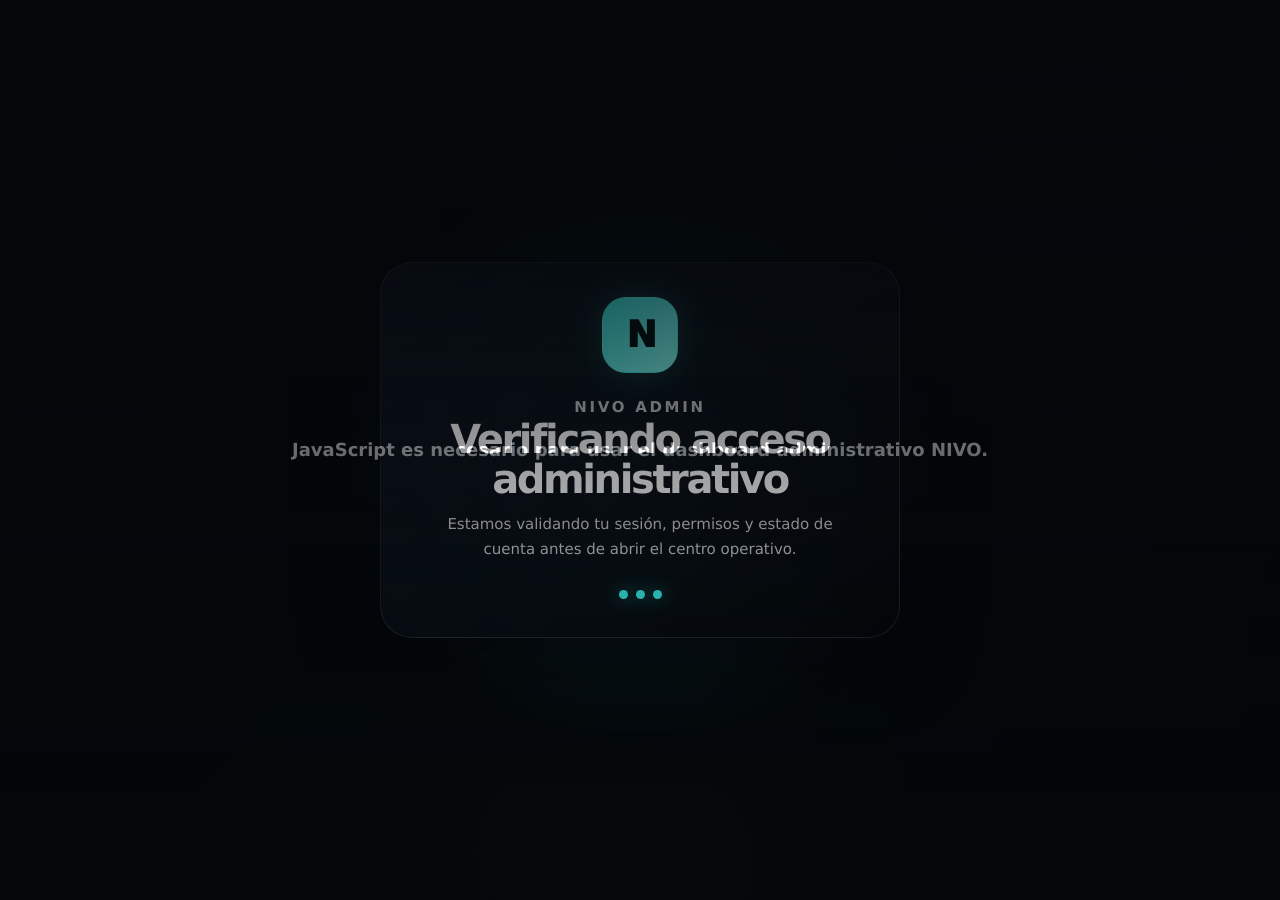
==== commit 068e2f95: "Update dashboard.html" ====
--- a/dashboard.html
+++ b/dashboard.html
@@ -9,7 +9,7 @@
 
   <meta
     name="description"
-    content="Dashboard administrativo de NIVO para operación, revisión de conductores, comercios, usuarios, agentes, zonas, métricas y seguridad."
+    content="Dashboard administrativo de NIVO para operación, revisión de conductores, comercios, usuarios, agentes, zonas, tarifas, métricas, finanzas, notificaciones y seguridad."
   />
   <meta name="robots" content="noindex, nofollow" />
   <meta name="theme-color" content="#05070A" />
@@ -63,8 +63,9 @@
       <p class="eyebrow danger">Acceso restringido</p>
       <h1>No tienes permisos para entrar al dashboard</h1>
       <p>
-        Esta área es exclusiva para cuentas administrativas activas. Si crees que
-        esto es un error, solicita que un owner o super admin revise tu cuenta.
+        Esta área es exclusiva para cuentas administrativas activas creadas en
+        admin_profiles. Si crees que esto es un error, solicita que un owner o
+        super admin revise tu cuenta.
       </p>
 
       <div class="access-denied-actions">
@@ -324,7 +325,7 @@
               <h2 id="overviewTitle">Resumen de operación</h2>
               <p>
                 Métricas principales de usuarios, conductores, comercios, agentes,
-                zonas activas y actividad operativa.
+                zonas activas, servicios, finanzas y actividad administrativa.
               </p>
             </div>
 
@@ -348,31 +349,31 @@
             <article class="metric-card">
               <span class="metric-label">Usuarios registrados</span>
               <strong id="metricTotalUsers">0</strong>
-              <small id="metricUsersTrend">Sin datos todavía</small>
+              <small id="metricUsersTrend">Colección users</small>
             </article>
 
             <article class="metric-card">
               <span class="metric-label">Usuarios activos</span>
               <strong id="metricActiveUsers">0</strong>
-              <small>status: active</small>
+              <small>users.status: active</small>
             </article>
 
             <article class="metric-card primary">
               <span class="metric-label">Conductores registrados</span>
               <strong id="metricTotalDrivers">0</strong>
-              <small>Todos los perfiles driver</small>
+              <small>driver_profiles</small>
             </article>
 
             <article class="metric-card">
-              <span class="metric-label">Conductores activos</span>
+              <span class="metric-label">Conductores aprobados</span>
               <strong id="metricActiveDrivers">0</strong>
-              <small>Aprobados para operar</small>
+              <small>driver_profiles.status: approved</small>
             </article>
 
             <article class="metric-card warning">
               <span class="metric-label">Conductores por revisar</span>
               <strong id="metricPendingDrivers">0</strong>
-              <small>pending_review / correction</small>
+              <small>pending_documents / pending_review / correction_required</small>
             </article>
 
             <article class="metric-card">
@@ -384,7 +385,7 @@
             <article class="metric-card">
               <span class="metric-label">Comercios activos</span>
               <strong id="metricActiveCommerce">0</strong>
-              <small>Visibles y operativos</small>
+              <small>commerce_users active + commerce_profiles verified</small>
             </article>
 
             <article class="metric-card">
@@ -396,25 +397,25 @@
             <article class="metric-card">
               <span class="metric-label">Zonas activas</span>
               <strong id="metricServiceZones">0</strong>
-              <small>Municipios operativos</small>
+              <small>service_zones.active</small>
             </article>
 
             <article class="metric-card">
               <span class="metric-label">Viajes</span>
               <strong id="metricRideRequests">0</strong>
-              <small>Solicitudes registradas</small>
+              <small>ride_requests</small>
             </article>
 
             <article class="metric-card">
               <span class="metric-label">Delivery orders</span>
               <strong id="metricDeliveryOrders">0</strong>
-              <small>Órdenes registradas</small>
+              <small>delivery_orders</small>
             </article>
 
             <article class="metric-card">
               <span class="metric-label">Volumen wallet</span>
               <strong id="metricWalletVolume">$0.00</strong>
-              <small>Recargas / movimientos</small>
+              <small>driver_wallet_transactions</small>
             </article>
           </div>
 
@@ -508,7 +509,7 @@
               <h2 id="usersTitle">Usuarios registrados</h2>
               <p>
                 Control de clientes, cuentas base, estados, actividad y conversión
-                autorizada de usuarios en administradores.
+                autorizada de usuarios en administradores mediante admin_profiles.
               </p>
             </div>
 
@@ -603,8 +604,8 @@
               <p class="eyebrow">Operación logística</p>
               <h2 id="driversTitle">Conductores y repartidores</h2>
               <p>
-                Consulta de conductores registrados, activos, online, bloqueados,
-                tipo de vehículo y servicios habilitados.
+                Consulta de conductores registrados, aprobados, online, bloqueados,
+                tipo de vehículo, wallet, vehículo principal y servicios habilitados.
               </p>
             </div>
 
@@ -620,7 +621,7 @@
               Todos <strong id="driversCountAll">0</strong>
             </button>
             <button class="summary-chip" type="button" data-driver-filter="active">
-              Activos <strong id="driversCountActive">0</strong>
+              Aprobados <strong id="driversCountActive">0</strong>
             </button>
             <button class="summary-chip" type="button" data-driver-filter="online">
               Online <strong id="driversCountOnline">0</strong>
@@ -718,7 +719,7 @@
               <h2 id="driverReviewTitle">Aprobación de conductores</h2>
               <p>
                 Revisión de selfie, DUI, licencia, tarjeta de circulación,
-                vehículo, servicios seleccionados y decisión administrativa.
+                vehículo, servicios seleccionados, wallet inicial y decisión administrativa.
               </p>
             </div>
 
@@ -807,8 +808,8 @@
               <p class="eyebrow">NIVO Commerce</p>
               <h2 id="commerceTitle">Comercios registrados</h2>
               <p>
-                Administración de comercios, visibilidad, catálogo, planes,
-                comisiones, órdenes y estado operativo.
+                Administración de comercios, owner, visibilidad, catálogo, planes,
+                órdenes y estado operativo usando commerce_users y commerce_profiles.
               </p>
             </div>
 
@@ -831,9 +832,9 @@
                 <option value="all">Todos</option>
                 <option value="active">Activos</option>
                 <option value="pending_profile">Perfil pendiente</option>
-                <option value="pending_review">En revisión</option>
+                <option value="pending_verification">En verificación</option>
                 <option value="correction_required">Corrección</option>
-                <option value="blocked">Bloqueados</option>
+                <option value="suspended">Suspendidos</option>
               </select>
             </label>
 
@@ -903,7 +904,7 @@
               <p class="eyebrow">Función principal</p>
               <h2 id="commerceReviewTitle">Aprobación de comercios</h2>
               <p>
-                Revisión de comercios, datos del negocio, categoría, zona,
+                Revisión de comercios, owner, datos del negocio, categoría, zona,
                 visibilidad, permiso para recibir órdenes y estado comercial.
               </p>
             </div>
@@ -963,7 +964,7 @@
               <h2 id="agentsTitle">Agentes NIVO</h2>
               <p>
                 Control de agentes autorizados para recargas, límites, estados,
-                comisiones y actividad.
+                comisiones y actividad. Módulo preparado para NIVO Agent.
               </p>
             </div>
 
@@ -1022,8 +1023,8 @@
               <p class="eyebrow">Expansión territorial</p>
               <h2 id="zonesTitle">Zonas operativas</h2>
               <p>
-                Configuración de país, departamentos, municipios, servicios activos,
-                tipos de transporte permitidos y tarifas por zona.
+                Configuración de país, departamentos, municipios, servicios activos
+                y tipos de transporte permitidos. Las tarifas se guardan en fare_configs.
               </p>
             </div>
 
@@ -1036,7 +1037,7 @@
 
           <div class="table-card">
             <div class="table-header">
-              <h3>Service zones</h3>
+              <h3>service_zones</h3>
               <span id="zonesTableCount">0 registros</span>
             </div>
 
@@ -1078,11 +1079,11 @@
         >
           <div class="section-heading">
             <div>
-              <p class="eyebrow">Catálogo global</p>
+              <p class="eyebrow">Catálogo derivado</p>
               <h2 id="rideTypesTitle">Categorías de transporte</h2>
               <p>
-                Alta, baja y edición de carro, moto, mototaxi, qute y nuevos tipos
-                de movilidad disponibles por zona.
+                Vista administrativa de carro, moto, mototaxi y qute derivada desde
+                fare_configs.transportConfigs y service_zones.enabledRideTypes.
               </p>
             </div>
 
@@ -1095,7 +1096,7 @@
 
           <div class="table-card">
             <div class="table-header">
-              <h3>Ride types</h3>
+              <h3>transportConfigs por zona</h3>
               <span id="rideTypesTableCount">0 registros</span>
             </div>
 
@@ -1115,7 +1116,7 @@
                 <tbody id="rideTypesTableBody">
                   <tr>
                     <td colspan="7">
-                      <div class="empty-state compact">Cargando categorías...</div>
+                      <div class="empty-state compact">Cargando categorías desde fare_configs...</div>
                     </td>
                   </tr>
                 </tbody>
@@ -1141,7 +1142,7 @@
               <h2 id="pricingTitle">Tarifas y comisiones</h2>
               <p>
                 Control por zona de tarifa base, tarifa mínima, precio por km,
-                precio por minuto, comisión NIVO, delivery y promociones.
+                precio por minuto, comisión NIVO, delivery y reglas operativas.
               </p>
             </div>
 
@@ -1154,7 +1155,7 @@
 
           <div id="pricingConfigGrid" class="config-grid">
             <div class="empty-state">
-              Las tarifas se cargarán desde service_zones y transportConfigs.
+              Las tarifas se cargarán desde fare_configs/{serviceZoneId}.
             </div>
           </div>
         </section>
@@ -1176,7 +1177,7 @@
               <h2 id="deliveryTitle">Delivery / Órdenes</h2>
               <p>
                 Control de órdenes, estados, comercios, usuarios, repartidores,
-                pruebas de entrega, cancelaciones e incidencias.
+                dispatch, pagos, pruebas de entrega, cancelaciones e incidencias.
               </p>
             </div>
 
@@ -1189,7 +1190,7 @@
 
           <div class="table-card">
             <div class="table-header">
-              <h3>Órdenes de delivery</h3>
+              <h3>delivery_orders</h3>
               <span id="deliveryTableCount">0 registros</span>
             </div>
 
@@ -1236,7 +1237,7 @@
               <h2 id="ridesTitle">Viajes / Solicitudes</h2>
               <p>
                 Consulta de viajes solicitados, aceptados, completados, cancelados,
-                usuarios, conductores, tarifas e incidencias.
+                usuarios, conductores, tipos de transporte, tarifas e incidencias.
               </p>
             </div>
 
@@ -1249,7 +1250,7 @@
 
           <div class="table-card">
             <div class="table-header">
-              <h3>Solicitudes de viaje</h3>
+              <h3>ride_requests</h3>
               <span id="ridesTableCount">0 registros</span>
             </div>
 
@@ -1358,8 +1359,8 @@
               <p class="eyebrow">Saldo y movimientos</p>
               <h2 id="walletTitle">Wallet / Recargas</h2>
               <p>
-                Control de wallets, recargas con tarjeta, recargas por agente,
-                bonos, ajustes administrativos y movimientos ledger.
+                Control de driver_wallets, recargas, bonos de bienvenida,
+                ajustes administrativos y driver_wallet_transactions.
               </p>
             </div>
 
@@ -1372,7 +1373,7 @@
 
           <div class="table-card">
             <div class="table-header">
-              <h3>Movimientos wallet</h3>
+              <h3>driver_wallet_transactions</h3>
               <span id="walletLedgerTableCount">0 registros</span>
             </div>
 
@@ -1419,7 +1420,7 @@
               <h2 id="cashSettlementsTitle">Liquidaciones de efectivo</h2>
               <p>
                 Control de efectivo pendiente, vencido, comprobantes subidos,
-                aprobación/rechazo y bloqueo por deuda.
+                aprobación/rechazo y bloqueo por deuda. Módulo preparado para cash_settlements.
               </p>
             </div>
 
@@ -1477,8 +1478,8 @@
               <p class="eyebrow">Atención operativa</p>
               <h2 id="supportTitle">Soporte e incidencias</h2>
               <p>
-                Gestión de reportes entre usuarios, conductores, comercios,
-                agentes, pagos, paquetes, órdenes y viajes.
+                Gestión de support_tickets y safety_reports entre usuarios,
+                conductores, comercios, agentes, pagos, paquetes, órdenes y viajes.
               </p>
             </div>
 
@@ -1539,6 +1540,7 @@
               <p>
                 Advertencias, bloqueos temporales, desactivación de servicios,
                 suspensión por documentos, efectivo pendiente y reincidencias.
+                Módulo preparado para driver_sanctions y driver_policy_events.
               </p>
             </div>
 
@@ -1598,7 +1600,7 @@
               <h2 id="notificationsTitle">Notificaciones</h2>
               <p>
                 Envío de avisos a usuarios, conductores, comercios, agentes,
-                zonas completas o perfiles específicos.
+                zonas completas o perfiles específicos usando notifications.
               </p>
             </div>
 
@@ -1655,8 +1657,8 @@
               <p class="eyebrow">Trazabilidad</p>
               <h2 id="auditTitle">Auditoría administrativa</h2>
               <p>
-                Registro inalterable de acciones críticas: aprobaciones, rechazos,
-                bloqueos, cambios de zona, tarifas, permisos y creación de admins.
+                Registro de acciones críticas: aprobaciones, rechazos, bloqueos,
+                cambios de zona, tarifas, permisos, notificaciones y creación de admins.
               </p>
             </div>
 
@@ -1669,7 +1671,7 @@
 
           <div class="table-card">
             <div class="table-header">
-              <h3>Admin actions</h3>
+              <h3>admin_actions / audit_logs</h3>
               <span id="auditTableCount">0 registros</span>
             </div>
 
@@ -1715,7 +1717,7 @@
               <h2 id="settingsTitle">Configuración general</h2>
               <p>
                 Parámetros globales de NIVO, permisos internos, operación,
-                mantenimiento, seguridad y futuras integraciones.
+                mantenimiento, seguridad, finanzas, referidos y futuras integraciones.
               </p>
             </div>
           </div>
@@ -1744,7 +1746,7 @@
               <div class="panel-header">
                 <div>
                   <p class="eyebrow">Operación</p>
-                  <h3>Modo de plataforma</h3>
+                  <h3>platform_configs</h3>
                 </div>
               </div>
 
@@ -1905,8 +1907,9 @@
         </label>
 
         <div class="modal-warning">
-          Esta acción actualizará el perfil, el estado del usuario base cuando
-          aplique y creará un registro en admin_actions.
+          Esta acción actualizará documentos operativos según el perfil:
+          conductores en driver_profiles, driver_vehicles y driver_wallets;
+          comercios en commerce_profiles y commerce_users. También creará registro en admin_actions.
         </div>
 
         <footer class="modal-actions">
@@ -1991,7 +1994,7 @@
         </fieldset>
 
         <div class="modal-warning">
-          Solo owner o super_admin pueden crear administradores. Esta acción será
+          Solo owner o super_admin deben crear administradores. Esta acción será
           guardada en auditoría.
         </div>
 
@@ -2161,6 +2164,11 @@
           <label><input type="checkbox" id="rideTypeChargesPerPassenger" /> Cobra por persona</label>
           <label><input type="checkbox" id="rideTypeRequiresPassengerSelection" /> Requiere selección de pasajeros</label>
         </fieldset>
+
+        <div class="modal-warning">
+          En la versión actual, las categorías reales se derivan desde
+          fare_configs.transportConfigs. La colección global ride_types queda preparada para una fase futura.
+        </div>
 
         <footer class="modal-actions">
           <button class="btn btn-secondary" type="button" data-action="close-ride-type-modal">
--- a/assets/css/dashboard.css
+++ b/assets/css/dashboard.css
@@ -0,0 +1,2481 @@
+/* =========================================================
+   NIVO DASHBOARD CSS
+   Archivo: assets/css/dashboard.css
+
+   Función:
+   - Estilo premium para dashboard administrativo NIVO.
+   - Sidebar, topbar, métricas, tablas, modales, drawer lateral.
+   - Responsive móvil/tablet/escritorio.
+   - Línea visual NIVO: oscuro, turquesa, glassmorphism, alto nivel.
+========================================================= */
+
+/* =========================================================
+   VARIABLES
+========================================================= */
+
+:root {
+  --nivo-bg: #05070a;
+  --nivo-bg-2: #071017;
+  --nivo-bg-3: #09131c;
+  --nivo-surface: rgba(10, 18, 26, 0.78);
+  --nivo-surface-2: rgba(13, 24, 34, 0.88);
+  --nivo-surface-3: rgba(16, 30, 42, 0.94);
+  --nivo-card: rgba(12, 22, 32, 0.74);
+  --nivo-card-solid: #0d1822;
+  --nivo-border: rgba(255, 255, 255, 0.09);
+  --nivo-border-strong: rgba(54, 231, 225, 0.26);
+
+  --nivo-primary: #36e7e1;
+  --nivo-primary-2: #35e6e6;
+  --nivo-primary-dark: #0fb9b5;
+  --nivo-primary-soft: rgba(54, 231, 225, 0.14);
+  --nivo-primary-glow: rgba(54, 231, 225, 0.32);
+
+  --nivo-text: #ffffff;
+  --nivo-text-2: rgba(255, 255, 255, 0.78);
+  --nivo-text-3: rgba(255, 255, 255, 0.58);
+  --nivo-muted: rgba(255, 255, 255, 0.46);
+
+  --nivo-success: #41f0a0;
+  --nivo-success-soft: rgba(65, 240, 160, 0.14);
+
+  --nivo-warning: #ffd166;
+  --nivo-warning-soft: rgba(255, 209, 102, 0.14);
+
+  --nivo-danger: #ff5c7a;
+  --nivo-danger-soft: rgba(255, 92, 122, 0.14);
+
+  --nivo-info: #78a9ff;
+  --nivo-info-soft: rgba(120, 169, 255, 0.14);
+
+  --sidebar-width: 304px;
+  --topbar-height: 86px;
+  --radius-xs: 10px;
+  --radius-sm: 14px;
+  --radius-md: 18px;
+  --radius-lg: 24px;
+  --radius-xl: 32px;
+
+  --shadow-soft: 0 20px 80px rgba(0, 0, 0, 0.35);
+  --shadow-card: 0 18px 60px rgba(0, 0, 0, 0.28);
+  --shadow-primary: 0 0 36px rgba(54, 231, 225, 0.22);
+
+  --blur: blur(22px);
+
+  --font-main:
+    Inter, ui-sans-serif, system-ui, -apple-system, BlinkMacSystemFont, "Segoe UI",
+    Roboto, Arial, "Helvetica Neue", sans-serif;
+
+  --ease: cubic-bezier(0.22, 1, 0.36, 1);
+}
+
+/* =========================================================
+   RESET / BASE
+========================================================= */
+
+*,
+*::before,
+*::after {
+  box-sizing: border-box;
+}
+
+html {
+  min-height: 100%;
+  scroll-behavior: smooth;
+  background: var(--nivo-bg);
+}
+
+html.no-js body::before {
+  content: "JavaScript es necesario para usar el dashboard administrativo NIVO.";
+  position: fixed;
+  inset: 0;
+  z-index: 99999;
+  display: grid;
+  place-items: center;
+  padding: 24px;
+  color: var(--nivo-text);
+  background: var(--nivo-bg);
+  text-align: center;
+  font: 700 18px/1.5 var(--font-main);
+}
+
+body {
+  min-height: 100vh;
+  margin: 0;
+  color: var(--nivo-text);
+  font-family: var(--font-main);
+  background:
+    radial-gradient(circle at top left, rgba(54, 231, 225, 0.18), transparent 34%),
+    radial-gradient(circle at 85% 10%, rgba(94, 92, 255, 0.16), transparent 28%),
+    radial-gradient(circle at 50% 100%, rgba(54, 231, 225, 0.08), transparent 36%),
+    linear-gradient(135deg, #05070a 0%, #071017 48%, #05070a 100%);
+  overflow-x: hidden;
+  text-rendering: geometricPrecision;
+  -webkit-font-smoothing: antialiased;
+}
+
+body::before {
+  content: "";
+  position: fixed;
+  inset: 0;
+  pointer-events: none;
+  z-index: -2;
+  background:
+    linear-gradient(rgba(255, 255, 255, 0.025) 1px, transparent 1px),
+    linear-gradient(90deg, rgba(255, 255, 255, 0.025) 1px, transparent 1px);
+  background-size: 48px 48px;
+  mask-image: linear-gradient(to bottom, rgba(0, 0, 0, 0.95), transparent 88%);
+}
+
+body::after {
+  content: "";
+  position: fixed;
+  inset: auto -20% -35% -20%;
+  height: 420px;
+  z-index: -1;
+  pointer-events: none;
+  background: radial-gradient(circle, rgba(54, 231, 225, 0.13), transparent 64%);
+  filter: blur(12px);
+}
+
+body.is-locked {
+  overflow: hidden;
+}
+
+a {
+  color: inherit;
+  text-decoration: none;
+}
+
+button,
+input,
+select,
+textarea {
+  font: inherit;
+}
+
+button {
+  cursor: pointer;
+}
+
+button:disabled,
+input:disabled,
+select:disabled,
+textarea:disabled {
+  cursor: not-allowed;
+  opacity: 0.58;
+}
+
+img {
+  display: block;
+  max-width: 100%;
+}
+
+[hidden] {
+  display: none !important;
+}
+
+::selection {
+  color: #041012;
+  background: var(--nivo-primary);
+}
+
+:focus-visible {
+  outline: 3px solid rgba(54, 231, 225, 0.72);
+  outline-offset: 3px;
+}
+
+.skip-link {
+  position: fixed;
+  top: 12px;
+  left: 12px;
+  z-index: 9999;
+  transform: translateY(-140%);
+  padding: 12px 16px;
+  border: 1px solid var(--nivo-border-strong);
+  border-radius: var(--radius-sm);
+  color: #061113;
+  background: var(--nivo-primary);
+  font-weight: 900;
+  transition: transform 180ms ease;
+}
+
+.skip-link:focus {
+  transform: translateY(0);
+}
+
+.sr-only {
+  position: absolute;
+  width: 1px;
+  height: 1px;
+  overflow: hidden;
+  white-space: nowrap;
+  clip: rect(0, 0, 0, 0);
+  clip-path: inset(50%);
+}
+
+.eyebrow {
+  margin: 0 0 8px;
+  color: var(--nivo-primary);
+  font-size: 11px;
+  font-weight: 900;
+  letter-spacing: 0.18em;
+  text-transform: uppercase;
+}
+
+.eyebrow.danger {
+  color: var(--nivo-danger);
+}
+
+/* =========================================================
+   BUTTONS
+========================================================= */
+
+.btn,
+.icon-btn,
+.text-btn {
+  appearance: none;
+  border: 0;
+  user-select: none;
+}
+
+.btn {
+  display: inline-flex;
+  align-items: center;
+  justify-content: center;
+  min-height: 42px;
+  gap: 10px;
+  padding: 11px 17px;
+  border-radius: 999px;
+  font-size: 13px;
+  font-weight: 900;
+  letter-spacing: -0.01em;
+  line-height: 1;
+  transition:
+    transform 180ms var(--ease),
+    border-color 180ms ease,
+    background 180ms ease,
+    color 180ms ease,
+    box-shadow 180ms ease,
+    opacity 180ms ease;
+}
+
+.btn:hover {
+  transform: translateY(-1px);
+}
+
+.btn:active {
+  transform: translateY(0);
+}
+
+.btn-primary {
+  color: #031011;
+  background:
+    linear-gradient(135deg, var(--nivo-primary), #79fff7);
+  box-shadow: 0 14px 36px rgba(54, 231, 225, 0.22);
+}
+
+.btn-primary:hover {
+  box-shadow: 0 18px 48px rgba(54, 231, 225, 0.32);
+}
+
+.btn-secondary {
+  color: var(--nivo-text);
+  background: rgba(255, 255, 255, 0.075);
+  border: 1px solid var(--nivo-border);
+}
+
+.btn-secondary:hover {
+  border-color: var(--nivo-border-strong);
+  background: rgba(54, 231, 225, 0.09);
+}
+
+.btn-ghost {
+  color: var(--nivo-text-2);
+  background: rgba(255, 255, 255, 0.045);
+  border: 1px solid rgba(255, 255, 255, 0.07);
+}
+
+.btn-ghost:hover {
+  color: var(--nivo-text);
+  background: rgba(255, 255, 255, 0.075);
+}
+
+.btn-warning {
+  color: #170f00;
+  background: linear-gradient(135deg, var(--nivo-warning), #ffe6a8);
+}
+
+.btn-danger {
+  color: #fff;
+  background: linear-gradient(135deg, #ff3d67, var(--nivo-danger));
+  box-shadow: 0 14px 36px rgba(255, 92, 122, 0.18);
+}
+
+.icon-btn {
+  width: 42px;
+  height: 42px;
+  display: inline-grid;
+  place-items: center;
+  border-radius: 50%;
+  color: var(--nivo-text);
+  background: rgba(255, 255, 255, 0.055);
+  border: 1px solid rgba(255, 255, 255, 0.075);
+  transition:
+    transform 180ms var(--ease),
+    border-color 180ms ease,
+    background 180ms ease,
+    box-shadow 180ms ease;
+}
+
+.icon-btn:hover {
+  transform: translateY(-1px);
+  border-color: var(--nivo-border-strong);
+  background: rgba(54, 231, 225, 0.10);
+}
+
+.text-btn {
+  display: inline-flex;
+  align-items: center;
+  gap: 8px;
+  color: var(--nivo-primary);
+  background: transparent;
+  font-size: 13px;
+  font-weight: 900;
+}
+
+.text-btn:hover {
+  color: #8dfff8;
+}
+
+/* =========================================================
+   AUTH GATE / ACCESS DENIED
+========================================================= */
+
+.dashboard-auth-gate,
+.dashboard-access-denied {
+  position: fixed;
+  inset: 0;
+  z-index: 5000;
+  display: grid;
+  place-items: center;
+  padding: 24px;
+  background:
+    radial-gradient(circle at center, rgba(54, 231, 225, 0.13), transparent 38%),
+    rgba(5, 7, 10, 0.88);
+  backdrop-filter: blur(20px);
+}
+
+.auth-gate-card,
+.access-denied-card {
+  width: min(100%, 520px);
+  padding: 34px;
+  border: 1px solid var(--nivo-border);
+  border-radius: var(--radius-xl);
+  background:
+    linear-gradient(145deg, rgba(13, 24, 34, 0.86), rgba(5, 7, 10, 0.86));
+  box-shadow: var(--shadow-soft);
+  text-align: center;
+}
+
+.auth-gate-logo {
+  width: 76px;
+  height: 76px;
+  display: grid;
+  place-items: center;
+  margin: 0 auto 22px;
+  border: 1px solid var(--nivo-border-strong);
+  border-radius: 24px;
+  color: #031011;
+  background: linear-gradient(135deg, var(--nivo-primary), #87fff8);
+  box-shadow: var(--shadow-primary);
+}
+
+.auth-gate-logo span {
+  font-size: 36px;
+  font-weight: 950;
+  letter-spacing: -0.08em;
+}
+
+.auth-gate-content h1,
+.access-denied-card h1 {
+  margin: 0 0 12px;
+  font-size: clamp(26px, 4vw, 40px);
+  letter-spacing: -0.06em;
+  line-height: 1;
+}
+
+.auth-gate-content p,
+.access-denied-card p {
+  margin: 0 auto;
+  max-width: 420px;
+  color: var(--nivo-text-2);
+  font-size: 15px;
+  line-height: 1.65;
+}
+
+.auth-gate-loader {
+  display: inline-flex;
+  gap: 8px;
+  margin-top: 28px;
+}
+
+.auth-gate-loader span {
+  width: 9px;
+  height: 9px;
+  border-radius: 99px;
+  background: var(--nivo-primary);
+  box-shadow: 0 0 18px rgba(54, 231, 225, 0.6);
+  animation: nivoPulse 1.2s infinite ease-in-out;
+}
+
+.auth-gate-loader span:nth-child(2) {
+  animation-delay: 140ms;
+}
+
+.auth-gate-loader span:nth-child(3) {
+  animation-delay: 280ms;
+}
+
+.access-denied-icon {
+  width: 74px;
+  height: 74px;
+  display: grid;
+  place-items: center;
+  margin: 0 auto 20px;
+  border-radius: 24px;
+  color: #fff;
+  background: linear-gradient(135deg, #ff3d67, var(--nivo-danger));
+  box-shadow: 0 18px 50px rgba(255, 92, 122, 0.2);
+  font-size: 36px;
+  font-weight: 950;
+}
+
+.access-denied-actions {
+  display: flex;
+  justify-content: center;
+  flex-wrap: wrap;
+  gap: 12px;
+  margin-top: 26px;
+}
+
+@keyframes nivoPulse {
+  0%,
+  100% {
+    transform: translateY(0);
+    opacity: 0.38;
+  }
+
+  50% {
+    transform: translateY(-7px);
+    opacity: 1;
+  }
+}
+
+/* =========================================================
+   DASHBOARD SHELL
+========================================================= */
+
+.dashboard-shell {
+  min-height: 100vh;
+  display: grid;
+  grid-template-columns: var(--sidebar-width) minmax(0, 1fr);
+}
+
+.dashboard-workspace {
+  min-width: 0;
+  padding-left: 0;
+}
+
+/* =========================================================
+   SIDEBAR
+========================================================= */
+
+.dashboard-sidebar {
+  position: sticky;
+  top: 0;
+  z-index: 1000;
+  height: 100vh;
+  display: flex;
+  flex-direction: column;
+  border-right: 1px solid var(--nivo-border);
+  background:
+    linear-gradient(180deg, rgba(7, 16, 23, 0.94), rgba(5, 7, 10, 0.96)),
+    rgba(5, 7, 10, 0.92);
+  backdrop-filter: var(--blur);
+  overflow: hidden;
+}
+
+.sidebar-brand {
+  min-height: 92px;
+  display: flex;
+  align-items: center;
+  justify-content: space-between;
+  gap: 16px;
+  padding: 20px 20px 16px;
+  border-bottom: 1px solid var(--nivo-border);
+}
+
+.brand-mark {
+  display: inline-flex;
+  align-items: center;
+  min-width: 0;
+  gap: 13px;
+}
+
+.brand-icon {
+  width: 48px;
+  height: 48px;
+  flex: 0 0 auto;
+  display: grid;
+  place-items: center;
+  border-radius: 16px;
+  color: #031011;
+  background: linear-gradient(135deg, var(--nivo-primary), #86fff8);
+  box-shadow: var(--shadow-primary);
+  font-size: 25px;
+  font-weight: 950;
+  letter-spacing: -0.08em;
+}
+
+.brand-text {
+  display: grid;
+  min-width: 0;
+}
+
+.brand-text strong {
+  color: var(--nivo-text);
+  font-size: 18px;
+  font-weight: 950;
+  letter-spacing: 0.04em;
+}
+
+.brand-text small {
+  color: var(--nivo-text-3);
+  font-size: 12px;
+  font-weight: 700;
+}
+
+.sidebar-close {
+  display: none;
+  width: 38px;
+  height: 38px;
+  border: 1px solid var(--nivo-border);
+  border-radius: 50%;
+  color: var(--nivo-text);
+  background: rgba(255, 255, 255, 0.06);
+  font-size: 24px;
+  line-height: 1;
+}
+
+.sidebar-status {
+  display: flex;
+  align-items: center;
+  gap: 10px;
+  margin: 16px 20px 12px;
+  padding: 12px 14px;
+  border: 1px solid rgba(54, 231, 225, 0.14);
+  border-radius: 18px;
+  color: var(--nivo-text-2);
+  background: rgba(54, 231, 225, 0.07);
+  font-size: 12px;
+  font-weight: 800;
+}
+
+.status-dot {
+  width: 9px;
+  height: 9px;
+  display: inline-block;
+  flex: 0 0 auto;
+  border-radius: 50%;
+  background: var(--nivo-muted);
+}
+
+.status-dot.online {
+  background: var(--nivo-success);
+  box-shadow: 0 0 18px rgba(65, 240, 160, 0.65);
+}
+
+.sidebar-nav {
+  flex: 1;
+  overflow-y: auto;
+  padding: 4px 14px 18px;
+  scrollbar-width: thin;
+  scrollbar-color: rgba(54, 231, 225, 0.38) transparent;
+}
+
+.sidebar-nav::-webkit-scrollbar {
+  width: 8px;
+}
+
+.sidebar-nav::-webkit-scrollbar-track {
+  background: transparent;
+}
+
+.sidebar-nav::-webkit-scrollbar-thumb {
+  border-radius: 99px;
+  background: rgba(54, 231, 225, 0.28);
+}
+
+.nav-group-label {
+  margin: 20px 8px 8px;
+  color: var(--nivo-muted);
+  font-size: 10px;
+  font-weight: 950;
+  letter-spacing: 0.16em;
+  text-transform: uppercase;
+}
+
+.nav-item {
+  width: 100%;
+  min-height: 44px;
+  display: flex;
+  align-items: center;
+  gap: 11px;
+  padding: 10px 12px;
+  border: 1px solid transparent;
+  border-radius: 15px;
+  color: var(--nivo-text-2);
+  background: transparent;
+  font-size: 13px;
+  font-weight: 850;
+  text-align: left;
+  transition:
+    background 180ms ease,
+    color 180ms ease,
+    border-color 180ms ease,
+    transform 180ms var(--ease),
+    box-shadow 180ms ease;
+}
+
+.nav-item:hover {
+  color: var(--nivo-text);
+  background: rgba(255, 255, 255, 0.055);
+}
+
+.nav-item.active {
+  color: #031011;
+  background: linear-gradient(135deg, var(--nivo-primary), #7dfff8);
+  box-shadow: 0 14px 34px rgba(54, 231, 225, 0.20);
+}
+
+.nav-item.nav-item-important:not(.active) {
+  border-color: rgba(54, 231, 225, 0.13);
+  background: rgba(54, 231, 225, 0.045);
+}
+
+.nav-icon {
+  width: 23px;
+  height: 23px;
+  flex: 0 0 auto;
+  display: grid;
+  place-items: center;
+  font-size: 14px;
+}
+
+.nav-count {
+  min-width: 24px;
+  height: 22px;
+  display: inline-grid;
+  place-items: center;
+  margin-left: auto;
+  padding: 0 7px;
+  border-radius: 999px;
+  color: #031011;
+  background: var(--nivo-primary);
+  font-size: 11px;
+  font-weight: 950;
+}
+
+.nav-item.active .nav-count {
+  color: var(--nivo-primary);
+  background: rgba(3, 16, 17, 0.86);
+}
+
+.sidebar-admin-card {
+  margin: 0 16px 16px;
+  padding: 18px;
+  border: 1px solid var(--nivo-border);
+  border-radius: 22px;
+  background:
+    radial-gradient(circle at top right, rgba(54, 231, 225, 0.11), transparent 44%),
+    rgba(255, 255, 255, 0.045);
+  box-shadow: 0 14px 50px rgba(0, 0, 0, 0.20);
+}
+
+.sidebar-admin-card strong {
+  display: block;
+  margin-bottom: 5px;
+  color: var(--nivo-text);
+  font-size: 15px;
+  font-weight: 950;
+  letter-spacing: -0.02em;
+}
+
+.sidebar-admin-card span {
+  display: block;
+  color: var(--nivo-text-3);
+  font-size: 12px;
+  overflow-wrap: anywhere;
+}
+
+.role-pill {
+  width: fit-content;
+  margin-top: 10px;
+  padding: 6px 10px;
+  border-radius: 999px;
+  color: var(--nivo-primary) !important;
+  background: rgba(54, 231, 225, 0.11);
+  border: 1px solid rgba(54, 231, 225, 0.18);
+  font-weight: 950;
+  letter-spacing: 0.04em;
+  text-transform: uppercase;
+}
+
+/* =========================================================
+   TOPBAR
+========================================================= */
+
+.dashboard-topbar {
+  position: sticky;
+  top: 0;
+  z-index: 800;
+  min-height: var(--topbar-height);
+  display: grid;
+  grid-template-columns: minmax(250px, 1fr) minmax(280px, 520px) auto;
+  align-items: center;
+  gap: 18px;
+  padding: 18px 24px;
+  border-bottom: 1px solid var(--nivo-border);
+  background:
+    linear-gradient(180deg, rgba(5, 7, 10, 0.92), rgba(5, 7, 10, 0.72));
+  backdrop-filter: blur(18px);
+}
+
+.topbar-left {
+  min-width: 0;
+  display: flex;
+  align-items: center;
+  gap: 14px;
+}
+
+.mobile-menu-btn {
+  display: none;
+}
+
+.topbar-title {
+  min-width: 0;
+}
+
+.topbar-title h1 {
+  margin: 0;
+  color: var(--nivo-text);
+  font-size: clamp(22px, 2vw, 31px);
+  line-height: 1.04;
+  letter-spacing: -0.055em;
+  white-space: nowrap;
+  overflow: hidden;
+  text-overflow: ellipsis;
+}
+
+.topbar-title .eyebrow {
+  margin-bottom: 5px;
+}
+
+.topbar-search {
+  position: relative;
+  min-width: 0;
+}
+
+.topbar-search input {
+  width: 100%;
+  min-height: 46px;
+  padding: 0 48px 0 17px;
+  border: 1px solid var(--nivo-border);
+  border-radius: 999px;
+  color: var(--nivo-text);
+  background: rgba(255, 255, 255, 0.055);
+  outline: none;
+  transition:
+    border-color 180ms ease,
+    background 180ms ease,
+    box-shadow 180ms ease;
+}
+
+.topbar-search input::placeholder {
+  color: var(--nivo-muted);
+}
+
+.topbar-search input:focus {
+  border-color: var(--nivo-border-strong);
+  background: rgba(255, 255, 255, 0.08);
+  box-shadow: 0 0 0 4px rgba(54, 231, 225, 0.08);
+}
+
+.topbar-search span {
+  position: absolute;
+  right: 18px;
+  top: 50%;
+  color: var(--nivo-primary);
+  transform: translateY(-50%);
+  pointer-events: none;
+}
+
+.topbar-actions {
+  display: flex;
+  align-items: center;
+  justify-content: flex-end;
+  gap: 10px;
+}
+
+.notification-btn {
+  position: relative;
+}
+
+.notification-badge {
+  position: absolute;
+  top: -4px;
+  right: -4px;
+  min-width: 19px;
+  height: 19px;
+  display: grid;
+  place-items: center;
+  padding: 0 5px;
+  border-radius: 99px;
+  color: #fff;
+  background: var(--nivo-danger);
+  font-size: 10px;
+  font-weight: 950;
+}
+
+/* =========================================================
+   MAIN / SECTIONS
+========================================================= */
+
+.dashboard-main {
+  min-width: 0;
+  padding: 26px 24px 46px;
+}
+
+.dashboard-section {
+  display: none;
+  animation: sectionEnter 260ms var(--ease);
+}
+
+.dashboard-section.active {
+  display: block;
+}
+
+.section-heading {
+  display: flex;
+  align-items: flex-start;
+  justify-content: space-between;
+  gap: 18px;
+  margin-bottom: 22px;
+}
+
+.section-heading h2 {
+  margin: 0 0 8px;
+  color: var(--nivo-text);
+  font-size: clamp(25px, 3vw, 42px);
+  line-height: 1;
+  letter-spacing: -0.065em;
+}
+
+.section-heading p:not(.eyebrow) {
+  max-width: 820px;
+  margin: 0;
+  color: var(--nivo-text-2);
+  font-size: 15px;
+  line-height: 1.62;
+}
+
+.section-actions {
+  display: flex;
+  align-items: center;
+  flex-wrap: wrap;
+  justify-content: flex-end;
+  gap: 10px;
+}
+
+.section-actions select {
+  min-height: 42px;
+  padding: 0 38px 0 14px;
+  border: 1px solid var(--nivo-border);
+  border-radius: 999px;
+  color: var(--nivo-text);
+  background: rgba(255, 255, 255, 0.06);
+}
+
+@keyframes sectionEnter {
+  from {
+    opacity: 0;
+    transform: translateY(8px);
+  }
+
+  to {
+    opacity: 1;
+    transform: translateY(0);
+  }
+}
+
+/* =========================================================
+   METRICS / PANELS
+========================================================= */
+
+.metrics-grid {
+  display: grid;
+  grid-template-columns: repeat(12, minmax(0, 1fr));
+  gap: 14px;
+  margin-bottom: 18px;
+}
+
+.metric-card {
+  position: relative;
+  min-height: 138px;
+  grid-column: span 3;
+  padding: 20px;
+  border: 1px solid var(--nivo-border);
+  border-radius: var(--radius-lg);
+  background:
+    linear-gradient(145deg, rgba(255, 255, 255, 0.07), rgba(255, 255, 255, 0.035)),
+    var(--nivo-card);
+  box-shadow: var(--shadow-card);
+  overflow: hidden;
+}
+
+.metric-card::before {
+  content: "";
+  position: absolute;
+  inset: 0;
+  pointer-events: none;
+  background: radial-gradient(circle at top right, rgba(54, 231, 225, 0.10), transparent 42%);
+}
+
+.metric-card.primary {
+  border-color: rgba(54, 231, 225, 0.24);
+  box-shadow: var(--shadow-card), 0 0 0 1px rgba(54, 231, 225, 0.08);
+}
+
+.metric-card.warning {
+  border-color: rgba(255, 209, 102, 0.22);
+}
+
+.metric-card.warning::before {
+  background: radial-gradient(circle at top right, rgba(255, 209, 102, 0.12), transparent 42%);
+}
+
+.metric-label {
+  position: relative;
+  z-index: 1;
+  display: block;
+  margin-bottom: 18px;
+  color: var(--nivo-text-3);
+  font-size: 12px;
+  font-weight: 850;
+}
+
+.metric-card strong {
+  position: relative;
+  z-index: 1;
+  display: block;
+  margin-bottom: 8px;
+  color: var(--nivo-text);
+  font-size: clamp(30px, 3vw, 46px);
+  line-height: 0.95;
+  letter-spacing: -0.06em;
+}
+
+.metric-card small {
+  position: relative;
+  z-index: 1;
+  color: var(--nivo-text-3);
+  font-size: 12px;
+  font-weight: 750;
+}
+
+.overview-grid,
+.locations-grid,
+.settings-grid {
+  display: grid;
+  grid-template-columns: repeat(12, minmax(0, 1fr));
+  gap: 16px;
+}
+
+.panel {
+  grid-column: span 6;
+  padding: 20px;
+  border: 1px solid var(--nivo-border);
+  border-radius: var(--radius-lg);
+  background:
+    linear-gradient(145deg, rgba(255, 255, 255, 0.06), rgba(255, 255, 255, 0.03)),
+    var(--nivo-card);
+  box-shadow: var(--shadow-card);
+}
+
+.panel.wide {
+  grid-column: span 12;
+}
+
+.panel-header {
+  display: flex;
+  align-items: flex-start;
+  justify-content: space-between;
+  gap: 16px;
+  margin-bottom: 16px;
+}
+
+.panel-header h3 {
+  margin: 0;
+  color: var(--nivo-text);
+  font-size: 19px;
+  letter-spacing: -0.045em;
+}
+
+.panel p {
+  margin: 0;
+  color: var(--nivo-text-2);
+  font-size: 14px;
+  line-height: 1.65;
+}
+
+.vehicle-summary-grid {
+  display: grid;
+  grid-template-columns: repeat(3, minmax(0, 1fr));
+  gap: 12px;
+}
+
+.vehicle-summary-card {
+  min-height: 94px;
+  padding: 15px;
+  border: 1px solid var(--nivo-border);
+  border-radius: 18px;
+  background: rgba(255, 255, 255, 0.045);
+}
+
+.vehicle-summary-card span {
+  display: block;
+  margin-bottom: 10px;
+  color: var(--nivo-text-3);
+  font-size: 12px;
+  font-weight: 800;
+}
+
+.vehicle-summary-card strong {
+  display: block;
+  color: var(--nivo-primary);
+  font-size: 30px;
+  line-height: 1;
+  letter-spacing: -0.05em;
+}
+
+.alert-list,
+.activity-feed,
+.compact-list,
+.config-list {
+  display: grid;
+  gap: 10px;
+}
+
+.empty-inline,
+.empty-state {
+  display: grid;
+  place-items: center;
+  min-height: 120px;
+  padding: 22px;
+  border: 1px dashed rgba(255, 255, 255, 0.14);
+  border-radius: var(--radius-md);
+  color: var(--nivo-text-3);
+  background: rgba(255, 255, 255, 0.035);
+  text-align: center;
+  font-size: 14px;
+  line-height: 1.55;
+}
+
+.empty-state.compact,
+.empty-inline {
+  min-height: 74px;
+  padding: 16px;
+  font-size: 13px;
+}
+
+/* =========================================================
+   FILTERS
+========================================================= */
+
+.filters-bar {
+  display: grid;
+  grid-template-columns: 1.2fr repeat(3, minmax(170px, 0.45fr));
+  gap: 12px;
+  margin-bottom: 16px;
+  padding: 14px;
+  border: 1px solid var(--nivo-border);
+  border-radius: var(--radius-lg);
+  background: rgba(255, 255, 255, 0.04);
+}
+
+.filters-bar label,
+.modal-form label {
+  display: grid;
+  gap: 8px;
+  color: var(--nivo-text-3);
+  font-size: 12px;
+  font-weight: 850;
+}
+
+.filters-bar input,
+.filters-bar select,
+.modal-form input,
+.modal-form select,
+.modal-form textarea {
+  width: 100%;
+  min-height: 42px;
+  border: 1px solid var(--nivo-border);
+  border-radius: 14px;
+  color: var(--nivo-text);
+  background: rgba(255, 255, 255, 0.065);
+  outline: none;
+  transition:
+    border-color 180ms ease,
+    background 180ms ease,
+    box-shadow 180ms ease;
+}
+
+.filters-bar input,
+.modal-form input,
+.modal-form textarea {
+  padding: 0 13px;
+}
+
+.modal-form textarea {
+  min-height: 112px;
+  padding: 12px 13px;
+  resize: vertical;
+  line-height: 1.55;
+}
+
+.filters-bar select,
+.modal-form select {
+  padding: 0 13px;
+}
+
+.filters-bar input::placeholder,
+.modal-form input::placeholder,
+.modal-form textarea::placeholder {
+  color: var(--nivo-muted);
+}
+
+.filters-bar input:focus,
+.filters-bar select:focus,
+.modal-form input:focus,
+.modal-form select:focus,
+.modal-form textarea:focus {
+  border-color: var(--nivo-border-strong);
+  background: rgba(255, 255, 255, 0.09);
+  box-shadow: 0 0 0 4px rgba(54, 231, 225, 0.08);
+}
+
+/* =========================================================
+   TABLES
+========================================================= */
+
+.table-card {
+  border: 1px solid var(--nivo-border);
+  border-radius: var(--radius-lg);
+  background:
+    linear-gradient(145deg, rgba(255, 255, 255, 0.055), rgba(255, 255, 255, 0.03)),
+    var(--nivo-card);
+  box-shadow: var(--shadow-card);
+  overflow: hidden;
+}
+
+.table-header {
+  min-height: 64px;
+  display: flex;
+  align-items: center;
+  justify-content: space-between;
+  gap: 14px;
+  padding: 18px 20px;
+  border-bottom: 1px solid var(--nivo-border);
+}
+
+.table-header h3 {
+  margin: 0;
+  color: var(--nivo-text);
+  font-size: 17px;
+  letter-spacing: -0.035em;
+}
+
+.table-header span {
+  color: var(--nivo-text-3);
+  font-size: 12px;
+  font-weight: 850;
+}
+
+.table-scroll {
+  width: 100%;
+  overflow-x: auto;
+}
+
+.data-table {
+  width: 100%;
+  min-width: 920px;
+  border-collapse: collapse;
+}
+
+.data-table th,
+.data-table td {
+  padding: 15px 16px;
+  border-bottom: 1px solid rgba(255, 255, 255, 0.065);
+  text-align: left;
+  vertical-align: middle;
+}
+
+.data-table th {
+  color: var(--nivo-text-3);
+  background: rgba(255, 255, 255, 0.025);
+  font-size: 11px;
+  font-weight: 950;
+  letter-spacing: 0.09em;
+  text-transform: uppercase;
+  white-space: nowrap;
+}
+
+.data-table td {
+  color: var(--nivo-text-2);
+  font-size: 13px;
+  line-height: 1.45;
+}
+
+.data-table tbody tr {
+  transition:
+    background 160ms ease,
+    transform 160ms var(--ease);
+}
+
+.data-table tbody tr:hover {
+  background: rgba(54, 231, 225, 0.045);
+}
+
+.table-actions-col {
+  width: 1%;
+  white-space: nowrap;
+}
+
+.table-actions {
+  display: inline-flex;
+  align-items: center;
+  justify-content: flex-end;
+  gap: 8px;
+}
+
+.avatar-cell,
+.profile-cell {
+  display: flex;
+  align-items: center;
+  min-width: 0;
+  gap: 12px;
+}
+
+.avatar,
+.profile-avatar {
+  width: 42px;
+  height: 42px;
+  flex: 0 0 auto;
+  display: grid;
+  place-items: center;
+  border-radius: 14px;
+  color: #031011;
+  background: linear-gradient(135deg, var(--nivo-primary), #88fff7);
+  font-size: 14px;
+  font-weight: 950;
+  overflow: hidden;
+}
+
+.avatar img,
+.profile-avatar img {
+  width: 100%;
+  height: 100%;
+  object-fit: cover;
+}
+
+.profile-meta {
+  min-width: 0;
+  display: grid;
+  gap: 3px;
+}
+
+.profile-meta strong {
+  max-width: 240px;
+  color: var(--nivo-text);
+  font-size: 13px;
+  font-weight: 900;
+  overflow: hidden;
+  text-overflow: ellipsis;
+  white-space: nowrap;
+}
+
+.profile-meta span {
+  max-width: 240px;
+  color: var(--nivo-text-3);
+  font-size: 12px;
+  overflow: hidden;
+  text-overflow: ellipsis;
+  white-space: nowrap;
+}
+
+.status-badge,
+.service-badge,
+.vehicle-badge {
+  display: inline-flex;
+  align-items: center;
+  justify-content: center;
+  min-height: 24px;
+  padding: 5px 9px;
+  border-radius: 999px;
+  color: var(--nivo-text-2);
+  background: rgba(255, 255, 255, 0.065);
+  border: 1px solid rgba(255, 255, 255, 0.075);
+  font-size: 11px;
+  font-weight: 900;
+  line-height: 1;
+  white-space: nowrap;
+}
+
+.status-badge.active,
+.status-badge.approved,
+.service-badge.active {
+  color: var(--nivo-success);
+  background: var(--nivo-success-soft);
+  border-color: rgba(65, 240, 160, 0.2);
+}
+
+.status-badge.pending,
+.status-badge.pending_profile,
+.status-badge.pending_documents,
+.status-badge.pending_review {
+  color: var(--nivo-warning);
+  background: var(--nivo-warning-soft);
+  border-color: rgba(255, 209, 102, 0.22);
+}
+
+.status-badge.rejected,
+.status-badge.blocked,
+.status-badge.suspended,
+.status-badge.disabled,
+.status-badge.account_restricted {
+  color: var(--nivo-danger);
+  background: var(--nivo-danger-soft);
+  border-color: rgba(255, 92, 122, 0.22);
+}
+
+.status-badge.correction_required {
+  color: var(--nivo-info);
+  background: var(--nivo-info-soft);
+  border-color: rgba(120, 169, 255, 0.22);
+}
+
+.badge-row {
+  display: flex;
+  align-items: center;
+  flex-wrap: wrap;
+  gap: 6px;
+}
+
+/* =========================================================
+   STATUS SUMMARY
+========================================================= */
+
+.status-summary-row {
+  display: flex;
+  flex-wrap: wrap;
+  gap: 10px;
+  margin-bottom: 16px;
+}
+
+.summary-chip {
+  min-height: 42px;
+  display: inline-flex;
+  align-items: center;
+  gap: 8px;
+  padding: 10px 14px;
+  border: 1px solid var(--nivo-border);
+  border-radius: 999px;
+  color: var(--nivo-text-2);
+  background: rgba(255, 255, 255, 0.05);
+  font-size: 13px;
+  font-weight: 850;
+  transition:
+    background 180ms ease,
+    border-color 180ms ease,
+    color 180ms ease,
+    transform 180ms var(--ease);
+}
+
+.summary-chip:hover {
+  transform: translateY(-1px);
+  border-color: var(--nivo-border-strong);
+}
+
+.summary-chip.active {
+  color: #031011;
+  border-color: transparent;
+  background: linear-gradient(135deg, var(--nivo-primary), #7dfff8);
+}
+
+.summary-chip strong {
+  display: inline-grid;
+  min-width: 24px;
+  height: 22px;
+  place-items: center;
+  padding: 0 7px;
+  border-radius: 999px;
+  color: var(--nivo-primary);
+  background: rgba(255, 255, 255, 0.08);
+  font-size: 11px;
+}
+
+.summary-chip.active strong {
+  color: var(--nivo-primary);
+  background: rgba(3, 16, 17, 0.88);
+}
+
+/* =========================================================
+   REVIEW BOARD
+========================================================= */
+
+.review-board {
+  display: grid;
+  grid-template-columns: repeat(3, minmax(0, 1fr));
+  gap: 14px;
+  margin-bottom: 18px;
+}
+
+.review-column {
+  min-height: 280px;
+  padding: 16px;
+  border: 1px solid var(--nivo-border);
+  border-radius: var(--radius-lg);
+  background:
+    linear-gradient(145deg, rgba(255, 255, 255, 0.052), rgba(255, 255, 255, 0.026)),
+    var(--nivo-card);
+  box-shadow: var(--shadow-card);
+}
+
+.review-column.featured {
+  border-color: rgba(54, 231, 225, 0.22);
+}
+
+.review-column header {
+  display: flex;
+  align-items: center;
+  justify-content: space-between;
+  gap: 14px;
+  margin-bottom: 14px;
+}
+
+.review-column h3 {
+  margin: 0;
+  color: var(--nivo-text);
+  font-size: 16px;
+  letter-spacing: -0.035em;
+}
+
+.review-column header strong {
+  min-width: 30px;
+  height: 28px;
+  display: grid;
+  place-items: center;
+  border-radius: 999px;
+  color: #031011;
+  background: var(--nivo-primary);
+  font-size: 12px;
+  font-weight: 950;
+}
+
+.review-list {
+  display: grid;
+  gap: 10px;
+}
+
+.review-card {
+  padding: 14px;
+  border: 1px solid var(--nivo-border);
+  border-radius: 16px;
+  background: rgba(255, 255, 255, 0.05);
+}
+
+.review-card strong {
+  display: block;
+  margin-bottom: 5px;
+  color: var(--nivo-text);
+  font-size: 13px;
+}
+
+.review-card span {
+  display: block;
+  color: var(--nivo-text-3);
+  font-size: 12px;
+}
+
+/* =========================================================
+   CONFIG / MAP / SENSITIVE
+========================================================= */
+
+.config-grid {
+  display: grid;
+  grid-template-columns: repeat(2, minmax(0, 1fr));
+  gap: 16px;
+}
+
+.sensitive-notice {
+  margin-bottom: 16px;
+  padding: 16px 18px;
+  border: 1px solid rgba(255, 209, 102, 0.22);
+  border-radius: var(--radius-md);
+  color: var(--nivo-text-2);
+  background: rgba(255, 209, 102, 0.08);
+  font-size: 14px;
+  line-height: 1.58;
+}
+
+.sensitive-notice strong {
+  color: var(--nivo-warning);
+}
+
+.map-panel {
+  grid-column: span 8;
+}
+
+.locations-grid .panel:not(.map-panel) {
+  grid-column: span 4;
+}
+
+.map-placeholder {
+  min-height: 450px;
+  display: grid;
+  place-items: center;
+  border: 1px dashed rgba(54, 231, 225, 0.22);
+  border-radius: var(--radius-lg);
+  color: var(--nivo-primary);
+  background:
+    linear-gradient(rgba(255, 255, 255, 0.025) 1px, transparent 1px),
+    linear-gradient(90deg, rgba(255, 255, 255, 0.025) 1px, transparent 1px),
+    rgba(54, 231, 225, 0.045);
+  background-size: 32px 32px;
+  font-weight: 900;
+}
+
+.settings-grid .panel {
+  grid-column: span 6;
+}
+
+/* =========================================================
+   DRAWER
+========================================================= */
+
+.detail-drawer {
+  position: fixed;
+  inset: 0;
+  z-index: 3000;
+  pointer-events: none;
+}
+
+.detail-drawer.is-open {
+  pointer-events: auto;
+}
+
+.drawer-backdrop {
+  position: absolute;
+  inset: 0;
+  opacity: 0;
+  background: rgba(0, 0, 0, 0.62);
+  backdrop-filter: blur(10px);
+  transition: opacity 220ms ease;
+}
+
+.detail-drawer.is-open .drawer-backdrop {
+  opacity: 1;
+}
+
+.drawer-panel {
+  position: absolute;
+  top: 0;
+  right: 0;
+  width: min(100%, 720px);
+  height: 100%;
+  display: flex;
+  flex-direction: column;
+  border-left: 1px solid var(--nivo-border);
+  background:
+    radial-gradient(circle at top right, rgba(54, 231, 225, 0.13), transparent 38%),
+    linear-gradient(180deg, rgba(8, 17, 25, 0.98), rgba(5, 7, 10, 0.98));
+  box-shadow: -24px 0 80px rgba(0, 0, 0, 0.42);
+  transform: translateX(104%);
+  transition: transform 260ms var(--ease);
+}
+
+.detail-drawer.is-open .drawer-panel {
+  transform: translateX(0);
+}
+
+.drawer-header {
+  display: flex;
+  align-items: flex-start;
+  justify-content: space-between;
+  gap: 18px;
+  padding: 24px;
+  border-bottom: 1px solid var(--nivo-border);
+}
+
+.drawer-header h2 {
+  margin: 0 0 6px;
+  color: var(--nivo-text);
+  font-size: 30px;
+  line-height: 1;
+  letter-spacing: -0.06em;
+}
+
+.drawer-header p:not(.eyebrow) {
+  margin: 0;
+  color: var(--nivo-text-3);
+  font-size: 14px;
+  line-height: 1.5;
+}
+
+.drawer-tabs {
+  display: flex;
+  gap: 8px;
+  padding: 12px 18px;
+  border-bottom: 1px solid var(--nivo-border);
+  overflow-x: auto;
+}
+
+.drawer-tab {
+  flex: 0 0 auto;
+  min-height: 38px;
+  padding: 9px 13px;
+  border: 1px solid var(--nivo-border);
+  border-radius: 999px;
+  color: var(--nivo-text-2);
+  background: rgba(255, 255, 255, 0.045);
+  font-size: 12px;
+  font-weight: 900;
+}
+
+.drawer-tab.active {
+  color: #031011;
+  border-color: transparent;
+  background: var(--nivo-primary);
+}
+
+.drawer-body {
+  flex: 1;
+  overflow-y: auto;
+  padding: 22px;
+}
+
+.drawer-tab-panel {
+  animation: sectionEnter 220ms var(--ease);
+}
+
+.detail-panel-content {
+  display: grid;
+  gap: 14px;
+}
+
+.detail-card {
+  padding: 16px;
+  border: 1px solid var(--nivo-border);
+  border-radius: var(--radius-md);
+  background: rgba(255, 255, 255, 0.045);
+}
+
+.detail-card h3 {
+  margin: 0 0 12px;
+  color: var(--nivo-text);
+  font-size: 16px;
+  letter-spacing: -0.035em;
+}
+
+.detail-grid {
+  display: grid;
+  grid-template-columns: repeat(2, minmax(0, 1fr));
+  gap: 12px;
+}
+
+.detail-field {
+  padding: 12px;
+  border-radius: 14px;
+  background: rgba(255, 255, 255, 0.045);
+}
+
+.detail-field span {
+  display: block;
+  margin-bottom: 5px;
+  color: var(--nivo-text-3);
+  font-size: 11px;
+  font-weight: 900;
+  text-transform: uppercase;
+  letter-spacing: 0.08em;
+}
+
+.detail-field strong {
+  display: block;
+  color: var(--nivo-text);
+  font-size: 13px;
+  overflow-wrap: anywhere;
+}
+
+.document-grid {
+  display: grid;
+  grid-template-columns: repeat(2, minmax(0, 1fr));
+  gap: 12px;
+}
+
+.document-card {
+  min-height: 150px;
+  overflow: hidden;
+  border: 1px solid var(--nivo-border);
+  border-radius: 16px;
+  background: rgba(255, 255, 255, 0.04);
+}
+
+.document-card button {
+  width: 100%;
+  height: 100%;
+  min-height: 150px;
+  display: grid;
+  place-items: center;
+  border: 0;
+  color: var(--nivo-text-2);
+  background: transparent;
+}
+
+.document-card img {
+  width: 100%;
+  height: 150px;
+  object-fit: cover;
+}
+
+.document-card span {
+  display: block;
+  padding: 10px;
+  color: var(--nivo-text-3);
+  font-size: 12px;
+  font-weight: 800;
+}
+
+.drawer-footer {
+  display: flex;
+  align-items: center;
+  justify-content: flex-end;
+  gap: 10px;
+  padding: 16px 22px;
+  border-top: 1px solid var(--nivo-border);
+  background: rgba(5, 7, 10, 0.72);
+}
+
+/* =========================================================
+   MODALS
+========================================================= */
+
+.modal,
+.image-viewer-modal {
+  position: fixed;
+  inset: 0;
+  z-index: 3500;
+  display: none;
+  place-items: center;
+  padding: 22px;
+}
+
+.modal.is-open,
+.image-viewer-modal.is-open {
+  display: grid;
+}
+
+.modal-backdrop {
+  position: absolute;
+  inset: 0;
+  background: rgba(0, 0, 0, 0.66);
+  backdrop-filter: blur(12px);
+}
+
+.modal-card,
+.image-viewer-card {
+  position: relative;
+  z-index: 1;
+  width: min(100%, 560px);
+  max-height: calc(100vh - 44px);
+  display: flex;
+  flex-direction: column;
+  border: 1px solid var(--nivo-border);
+  border-radius: var(--radius-xl);
+  background:
+    radial-gradient(circle at top right, rgba(54, 231, 225, 0.12), transparent 42%),
+    linear-gradient(145deg, rgba(12, 22, 32, 0.98), rgba(5, 7, 10, 0.98));
+  box-shadow: var(--shadow-soft);
+  overflow: hidden;
+  animation: modalEnter 220ms var(--ease);
+}
+
+.modal-card-large {
+  width: min(100%, 780px);
+}
+
+.modal-card-small {
+  width: min(100%, 460px);
+}
+
+.modal-header,
+.image-viewer-header {
+  display: flex;
+  align-items: flex-start;
+  justify-content: space-between;
+  gap: 18px;
+  padding: 22px 22px 16px;
+  border-bottom: 1px solid var(--nivo-border);
+}
+
+.modal-header h2,
+.image-viewer-header h2 {
+  margin: 0;
+  color: var(--nivo-text);
+  font-size: 25px;
+  line-height: 1.05;
+  letter-spacing: -0.055em;
+}
+
+.modal-header p:not(.eyebrow) {
+  margin: 7px 0 0;
+  color: var(--nivo-text-3);
+  font-size: 13px;
+  line-height: 1.55;
+}
+
+.modal-form,
+.modal-body {
+  overflow-y: auto;
+  padding: 20px 22px;
+}
+
+.modal-form {
+  display: grid;
+  gap: 14px;
+}
+
+.modal-warning {
+  padding: 14px 15px;
+  border: 1px solid rgba(255, 209, 102, 0.22);
+  border-radius: var(--radius-md);
+  color: var(--nivo-warning);
+  background: rgba(255, 209, 102, 0.08);
+  font-size: 13px;
+  line-height: 1.55;
+}
+
+.modal-actions {
+  display: flex;
+  align-items: center;
+  justify-content: flex-end;
+  flex-wrap: wrap;
+  gap: 10px;
+  padding-top: 8px;
+}
+
+.form-grid {
+  display: grid;
+  grid-template-columns: repeat(2, minmax(0, 1fr));
+  gap: 12px;
+}
+
+.permissions-grid {
+  display: grid;
+  grid-template-columns: repeat(2, minmax(0, 1fr));
+  gap: 10px 12px;
+  margin: 0;
+  padding: 16px;
+  border: 1px solid var(--nivo-border);
+  border-radius: var(--radius-md);
+  background: rgba(255, 255, 255, 0.035);
+}
+
+.permissions-grid legend {
+  padding: 0 8px;
+  color: var(--nivo-primary);
+  font-size: 12px;
+  font-weight: 950;
+  letter-spacing: 0.08em;
+  text-transform: uppercase;
+}
+
+.permissions-grid label,
+.switch-row {
+  display: flex;
+  align-items: center;
+  gap: 9px;
+  color: var(--nivo-text-2);
+  font-size: 13px;
+  font-weight: 800;
+}
+
+.permissions-grid input,
+.switch-row input {
+  width: 17px;
+  height: 17px;
+  accent-color: var(--nivo-primary);
+}
+
+.switch-row {
+  width: fit-content;
+  padding: 12px 14px;
+  border: 1px solid var(--nivo-border);
+  border-radius: 999px;
+  background: rgba(255, 255, 255, 0.045);
+}
+
+.image-viewer-card {
+  width: min(100%, 980px);
+}
+
+.image-viewer-body {
+  min-height: 280px;
+  max-height: calc(100vh - 160px);
+  display: grid;
+  place-items: center;
+  padding: 18px;
+  overflow: auto;
+}
+
+.image-viewer-body img {
+  max-height: calc(100vh - 210px);
+  border-radius: var(--radius-md);
+  object-fit: contain;
+}
+
+@keyframes modalEnter {
+  from {
+    opacity: 0;
+    transform: scale(0.975) translateY(10px);
+  }
+
+  to {
+    opacity: 1;
+    transform: scale(1) translateY(0);
+  }
+}
+
+/* =========================================================
+   TOASTS
+========================================================= */
+
+.toast-region {
+  position: fixed;
+  right: 18px;
+  bottom: 18px;
+  z-index: 6000;
+  display: grid;
+  gap: 10px;
+  width: min(100%, 390px);
+  pointer-events: none;
+}
+
+.toast {
+  pointer-events: auto;
+  padding: 15px 16px;
+  border: 1px solid var(--nivo-border);
+  border-radius: 18px;
+  color: var(--nivo-text);
+  background:
+    linear-gradient(145deg, rgba(16, 30, 42, 0.98), rgba(5, 7, 10, 0.98));
+  box-shadow: var(--shadow-card);
+  animation: toastEnter 240ms var(--ease);
+}
+
+.toast strong {
+  display: block;
+  margin-bottom: 4px;
+  font-size: 13px;
+  font-weight: 950;
+}
+
+.toast span {
+  display: block;
+  color: var(--nivo-text-2);
+  font-size: 13px;
+  line-height: 1.45;
+}
+
+.toast.success {
+  border-color: rgba(65, 240, 160, 0.24);
+}
+
+.toast.warning {
+  border-color: rgba(255, 209, 102, 0.24);
+}
+
+.toast.error {
+  border-color: rgba(255, 92, 122, 0.28);
+}
+
+.toast.info {
+  border-color: rgba(54, 231, 225, 0.24);
+}
+
+@keyframes toastEnter {
+  from {
+    opacity: 0;
+    transform: translateY(12px);
+  }
+
+  to {
+    opacity: 1;
+    transform: translateY(0);
+  }
+}
+
+/* =========================================================
+   ACTION / STATE UTILITIES
+========================================================= */
+
+.is-loading {
+  position: relative;
+  pointer-events: none;
+  opacity: 0.68;
+}
+
+.is-loading::after {
+  content: "";
+  position: absolute;
+  inset: auto 14px 14px auto;
+  width: 18px;
+  height: 18px;
+  border: 2px solid rgba(54, 231, 225, 0.22);
+  border-top-color: var(--nivo-primary);
+  border-radius: 50%;
+  animation: spin 800ms linear infinite;
+}
+
+@keyframes spin {
+  to {
+    transform: rotate(360deg);
+  }
+}
+
+.hide-desktop {
+  display: none !important;
+}
+
+.soft-divider {
+  height: 1px;
+  margin: 14px 0;
+  background: var(--nivo-border);
+}
+
+.truncate {
+  overflow: hidden;
+  text-overflow: ellipsis;
+  white-space: nowrap;
+}
+
+.muted {
+  color: var(--nivo-text-3);
+}
+
+.success-text {
+  color: var(--nivo-success);
+}
+
+.warning-text {
+  color: var(--nivo-warning);
+}
+
+.danger-text {
+  color: var(--nivo-danger);
+}
+
+.primary-text {
+  color: var(--nivo-primary);
+}
+
+/* =========================================================
+   RESPONSIVE
+========================================================= */
+
+@media (max-width: 1360px) {
+  .metric-card {
+    grid-column: span 4;
+  }
+
+  .dashboard-topbar {
+    grid-template-columns: minmax(230px, 1fr) minmax(240px, 420px) auto;
+  }
+}
+
+@media (max-width: 1180px) {
+  :root {
+    --sidebar-width: 286px;
+  }
+
+  .dashboard-topbar {
+    grid-template-columns: minmax(0, 1fr) auto;
+  }
+
+  .topbar-search {
+    grid-column: 1 / -1;
+    order: 3;
+  }
+
+  .metrics-grid {
+    grid-template-columns: repeat(6, minmax(0, 1fr));
+  }
+
+  .metric-card {
+    grid-column: span 2;
+  }
+
+  .panel,
+  .map-panel,
+  .locations-grid .panel:not(.map-panel),
+  .settings-grid .panel {
+    grid-column: span 12;
+  }
+
+  .filters-bar {
+    grid-template-columns: repeat(2, minmax(0, 1fr));
+  }
+
+  .review-board {
+    grid-template-columns: 1fr;
+  }
+}
+
+@media (max-width: 980px) {
+  .dashboard-shell {
+    display: block;
+  }
+
+  .dashboard-sidebar {
+    position: fixed;
+    inset: 0 auto 0 0;
+    width: min(88vw, 330px);
+    transform: translateX(-104%);
+    transition: transform 260ms var(--ease);
+    box-shadow: 20px 0 70px rgba(0, 0, 0, 0.46);
+  }
+
+  body.sidebar-open .dashboard-sidebar {
+    transform: translateX(0);
+  }
+
+  body.sidebar-open::before {
+    z-index: 900;
+    background:
+      linear-gradient(rgba(255, 255, 255, 0.025) 1px, transparent 1px),
+      linear-gradient(90deg, rgba(255, 255, 255, 0.025) 1px, transparent 1px),
+      rgba(0, 0, 0, 0.58);
+    backdrop-filter: blur(6px);
+  }
+
+  .sidebar-close {
+    display: grid;
+    place-items: center;
+  }
+
+  .mobile-menu-btn {
+    display: inline-grid;
+  }
+
+  .dashboard-topbar {
+    min-height: auto;
+    padding: 15px;
+  }
+
+  .dashboard-main {
+    padding: 18px 15px 34px;
+  }
+
+  .topbar-actions .btn-ghost {
+    display: none;
+  }
+
+  .section-heading {
+    display: grid;
+  }
+
+  .section-actions {
+    justify-content: flex-start;
+  }
+
+  .metrics-grid {
+    grid-template-columns: repeat(4, minmax(0, 1fr));
+  }
+
+  .metric-card {
+    grid-column: span 2;
+  }
+
+  .vehicle-summary-grid {
+    grid-template-columns: repeat(2, minmax(0, 1fr));
+  }
+
+  .drawer-panel {
+    width: min(100%, 640px);
+  }
+}
+
+@media (max-width: 720px) {
+  .auth-gate-card,
+  .access-denied-card {
+    padding: 26px 20px;
+    border-radius: 24px;
+  }
+
+  .dashboard-topbar {
+    grid-template-columns: minmax(0, 1fr) auto;
+    gap: 12px;
+  }
+
+  .topbar-left {
+    gap: 10px;
+  }
+
+  .topbar-title h1 {
+    font-size: 21px;
+  }
+
+  .topbar-actions {
+    gap: 7px;
+  }
+
+  .topbar-actions .icon-btn {
+    width: 39px;
+    height: 39px;
+  }
+
+  .metrics-grid {
+    grid-template-columns: 1fr;
+  }
+
+  .metric-card {
+    grid-column: span 1;
+    min-height: 120px;
+  }
+
+  .overview-grid,
+  .locations-grid,
+  .settings-grid {
+    grid-template-columns: 1fr;
+  }
+
+  .panel,
+  .panel.wide,
+  .map-panel,
+  .locations-grid .panel:not(.map-panel),
+  .settings-grid .panel {
+    grid-column: span 1;
+  }
+
+  .filters-bar {
+    grid-template-columns: 1fr;
+    padding: 12px;
+  }
+
+  .status-summary-row {
+    overflow-x: auto;
+    flex-wrap: nowrap;
+    padding-bottom: 2px;
+  }
+
+  .summary-chip {
+    flex: 0 0 auto;
+  }
+
+  .section-heading h2 {
+    font-size: 28px;
+  }
+
+  .table-header {
+    align-items: flex-start;
+    flex-direction: column;
+  }
+
+  .data-table {
+    min-width: 860px;
+  }
+
+  .drawer-panel {
+    width: 100%;
+  }
+
+  .drawer-header,
+  .drawer-body,
+  .drawer-footer {
+    padding-left: 16px;
+    padding-right: 16px;
+  }
+
+  .drawer-footer {
+    flex-wrap: wrap;
+    justify-content: stretch;
+  }
+
+  .drawer-footer .btn {
+    flex: 1 1 calc(50% - 8px);
+  }
+
+  .detail-grid,
+  .document-grid,
+  .form-grid,
+  .permissions-grid {
+    grid-template-columns: 1fr;
+  }
+
+  .modal,
+  .image-viewer-modal {
+    padding: 12px;
+  }
+
+  .modal-card,
+  .modal-card-large,
+  .modal-card-small {
+    width: 100%;
+    border-radius: 24px;
+  }
+
+  .modal-header,
+  .image-viewer-header {
+    padding: 18px 16px 14px;
+  }
+
+  .modal-form,
+  .modal-body {
+    padding: 16px;
+  }
+
+  .modal-actions {
+    justify-content: stretch;
+  }
+
+  .modal-actions .btn {
+    flex: 1 1 auto;
+  }
+
+  .toast-region {
+    right: 12px;
+    bottom: 12px;
+    left: 12px;
+    width: auto;
+  }
+}
+
+@media (max-width: 480px) {
+  .brand-text small {
+    display: none;
+  }
+
+  .topbar-title .eyebrow {
+    display: none;
+  }
+
+  .topbar-title h1 {
+    max-width: 190px;
+  }
+
+  .topbar-search input {
+    min-height: 44px;
+  }
+
+  .vehicle-summary-grid {
+    grid-template-columns: 1fr;
+  }
+
+  .access-denied-actions {
+    display: grid;
+  }
+
+  .btn {
+    width: 100%;
+  }
+
+  .icon-btn {
+    width: 40px;
+    min-width: 40px;
+  }
+
+  .drawer-tabs {
+    padding-left: 12px;
+    padding-right: 12px;
+  }
+
+  .drawer-footer .btn {
+    flex-basis: 100%;
+  }
+}
+
+/* =========================================================
+   REDUCED MOTION
+========================================================= */
+
+@media (prefers-reduced-motion: reduce) {
+  *,
+  *::before,
+  *::after {
+    scroll-behavior: auto !important;
+    animation-duration: 0.001ms !important;
+    animation-iteration-count: 1 !important;
+    transition-duration: 0.001ms !important;
+  }
+}
+
+/* =========================================================
+   PRINT
+========================================================= */
+
+@media print {
+  body {
+    color: #000;
+    background: #fff;
+  }
+
+  .dashboard-sidebar,
+  .dashboard-topbar,
+  .detail-drawer,
+  .modal,
+  .image-viewer-modal,
+  .toast-region,
+  .section-actions,
+  .filters-bar,
+  .table-actions,
+  .table-actions-col {
+    display: none !important;
+  }
+
+  .dashboard-shell {
+    display: block;
+  }
+
+  .dashboard-main {
+    padding: 0;
+  }
+
+  .dashboard-section {
+    display: block !important;
+  }
+
+  .metric-card,
+  .panel,
+  .table-card {
+    color: #000;
+    background: #fff;
+    border: 1px solid #ddd;
+    box-shadow: none;
+  }
+
+  .data-table th,
+  .data-table td {
+    color: #000;
+    border-color: #ddd;
+  }
+}
